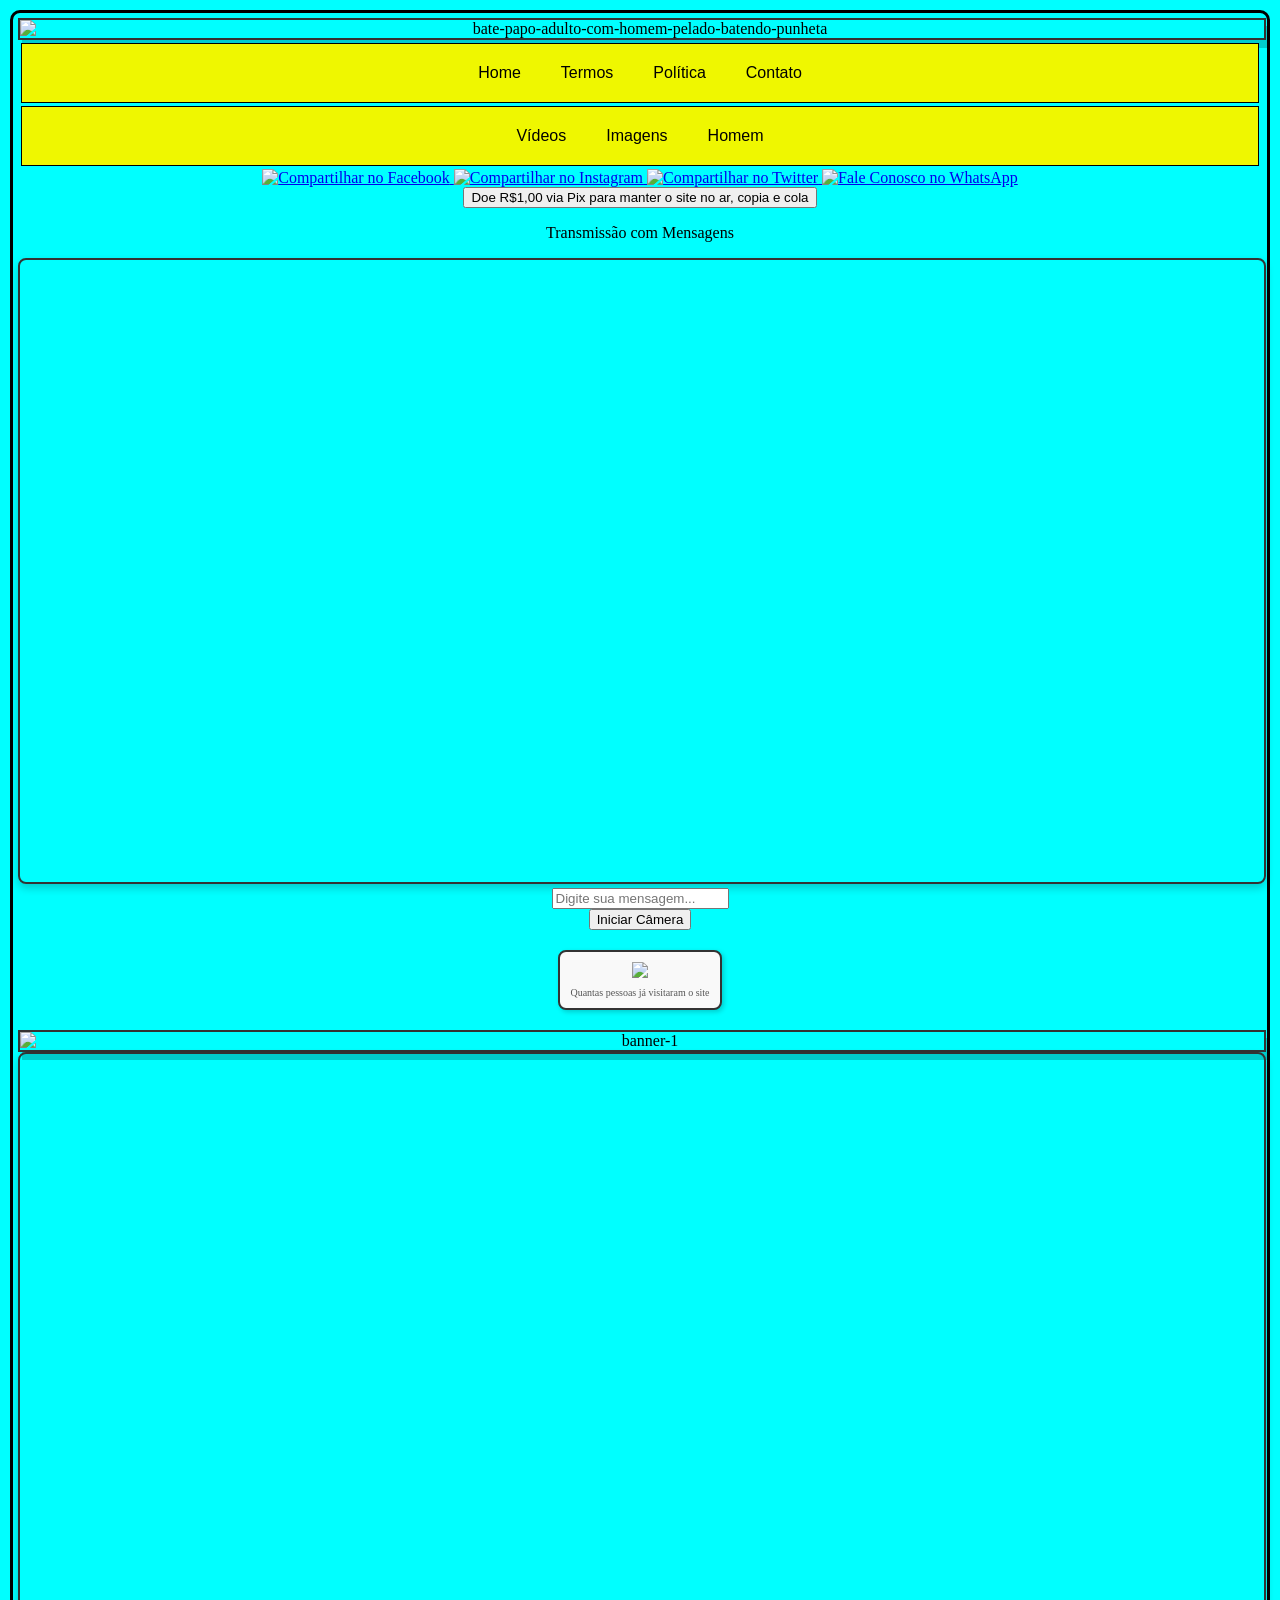
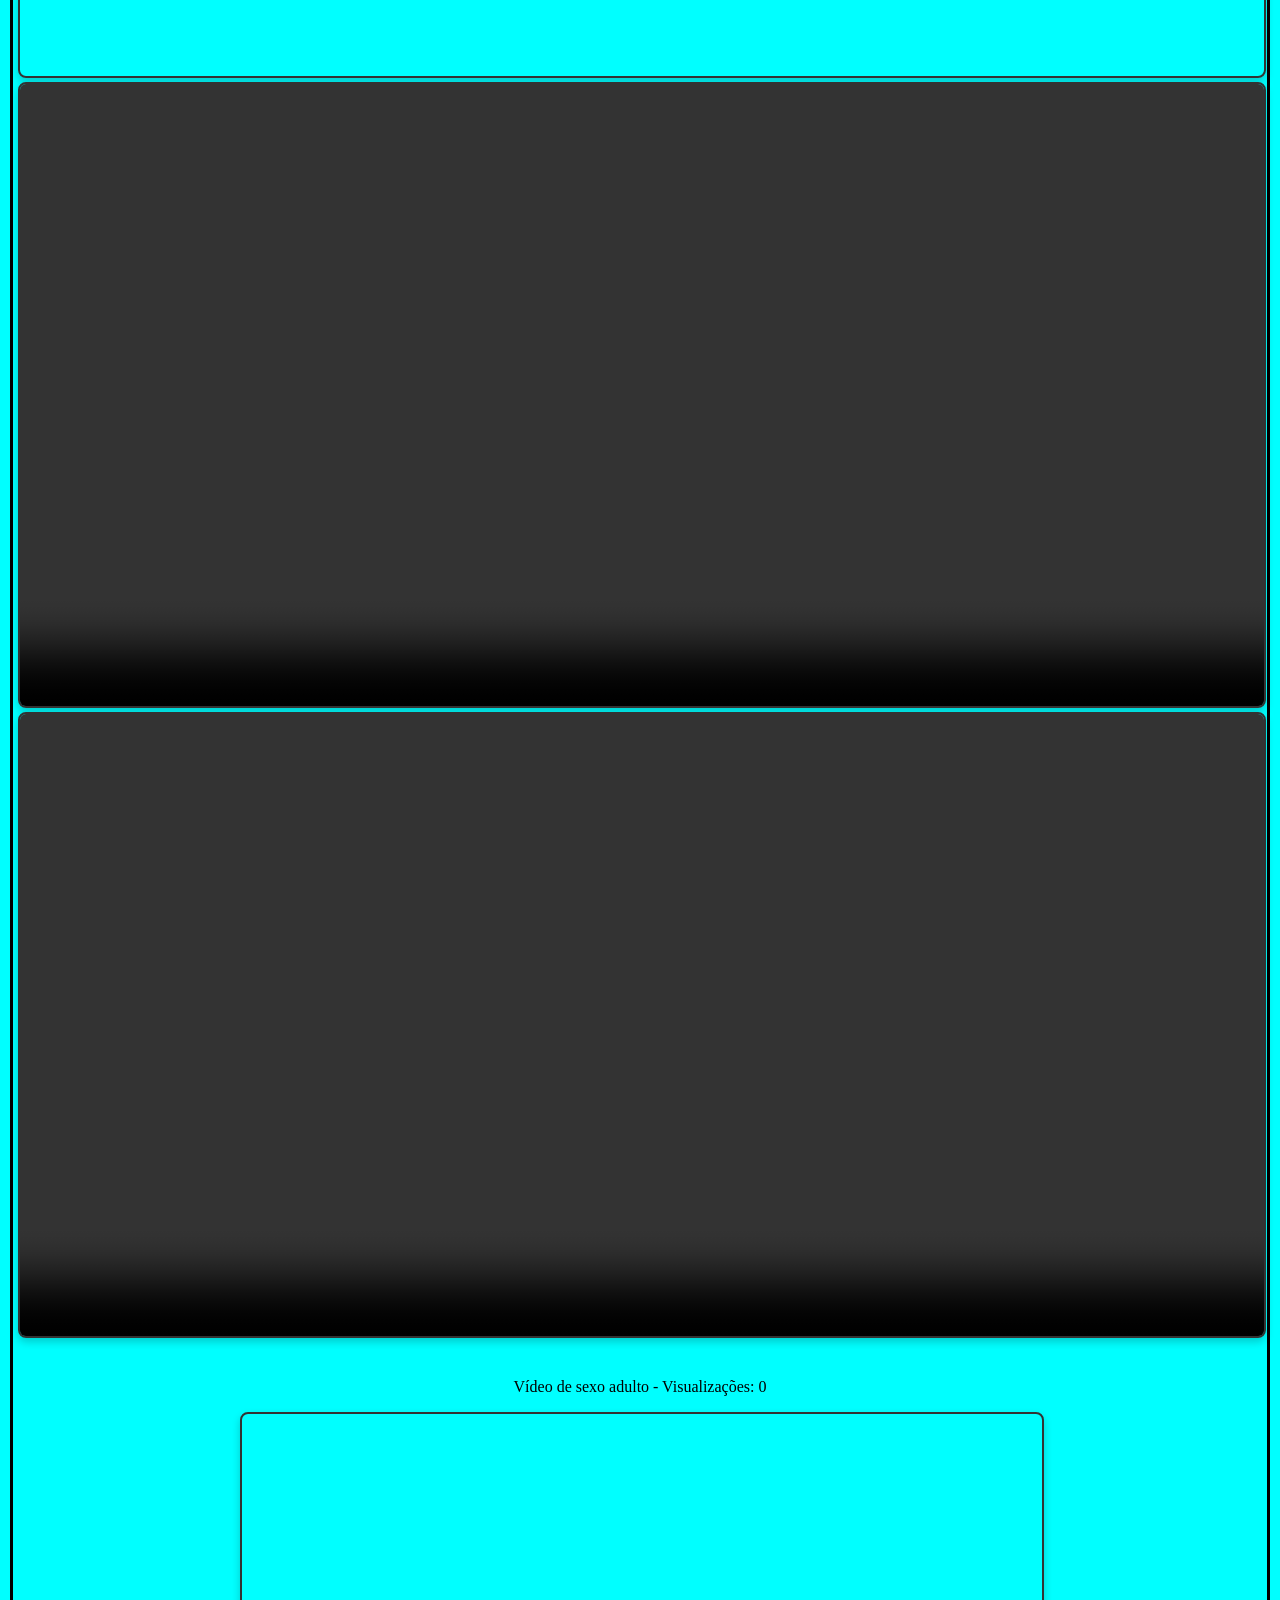
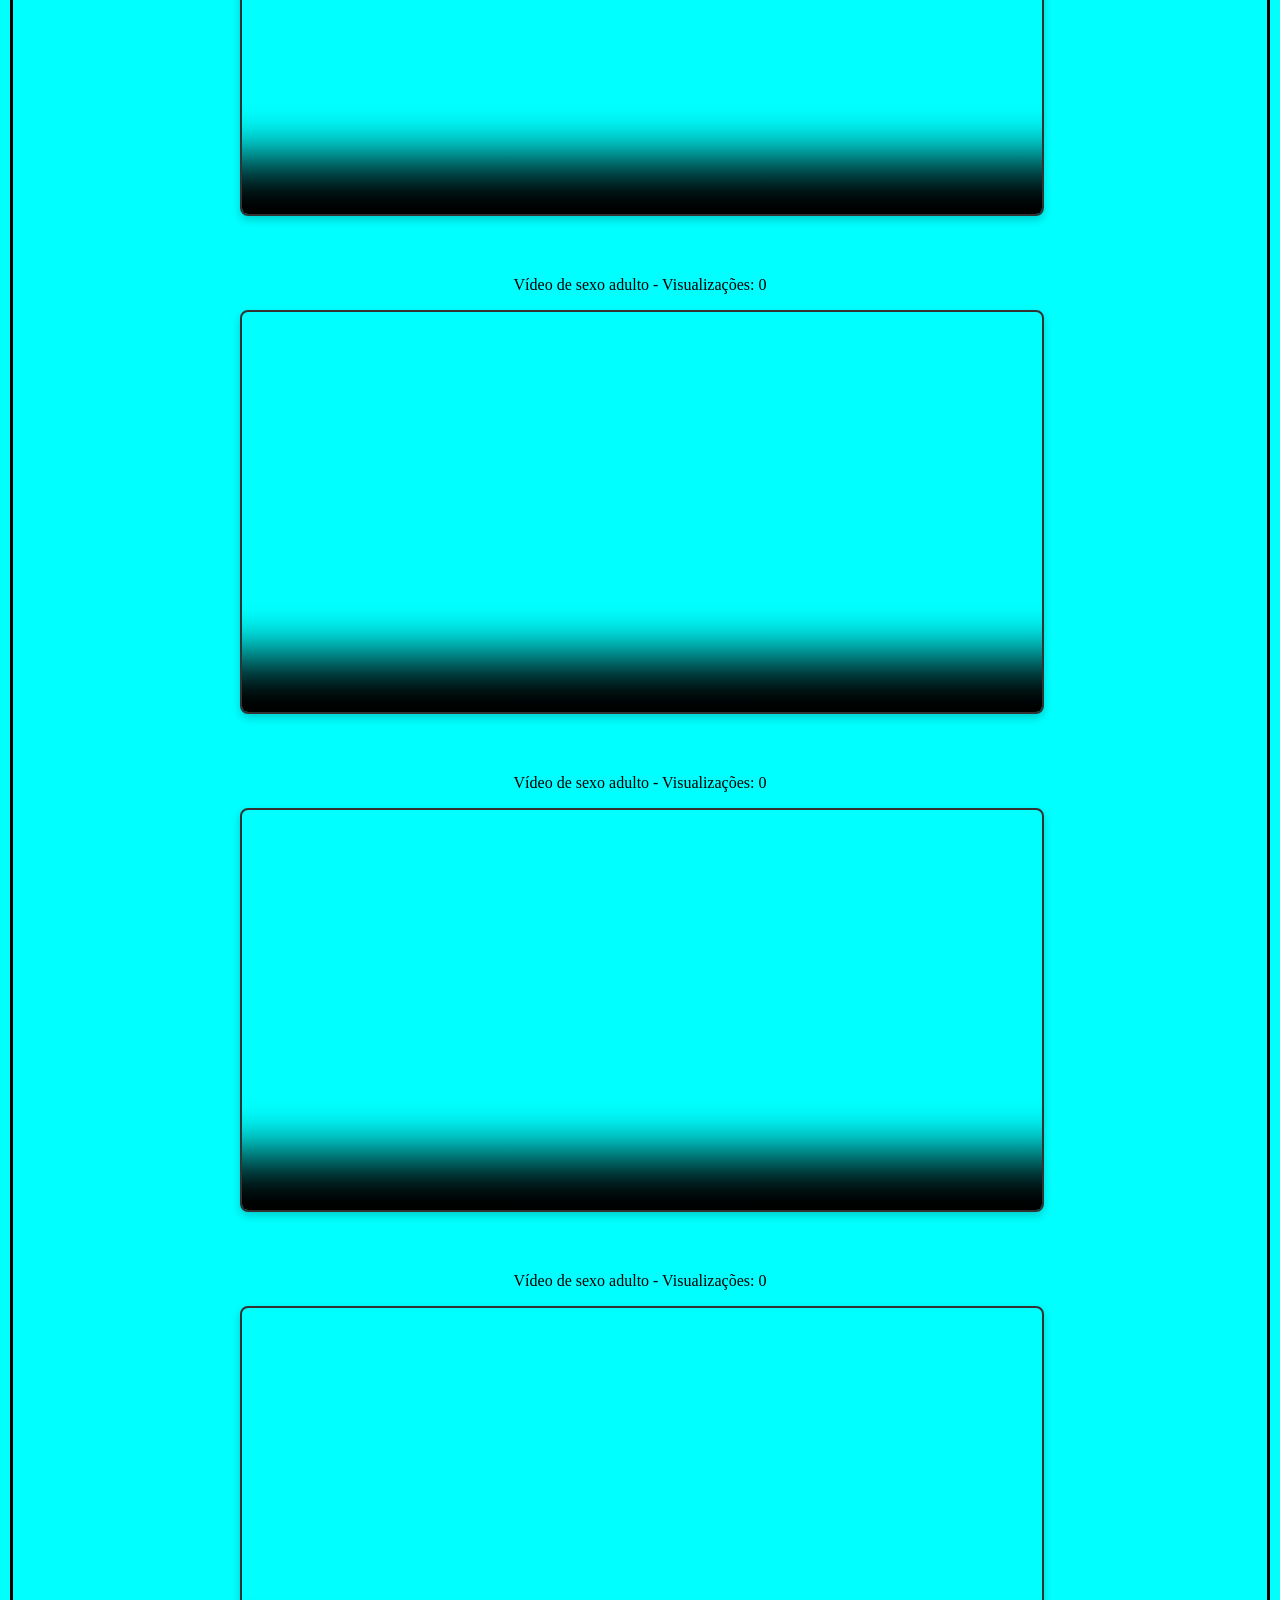
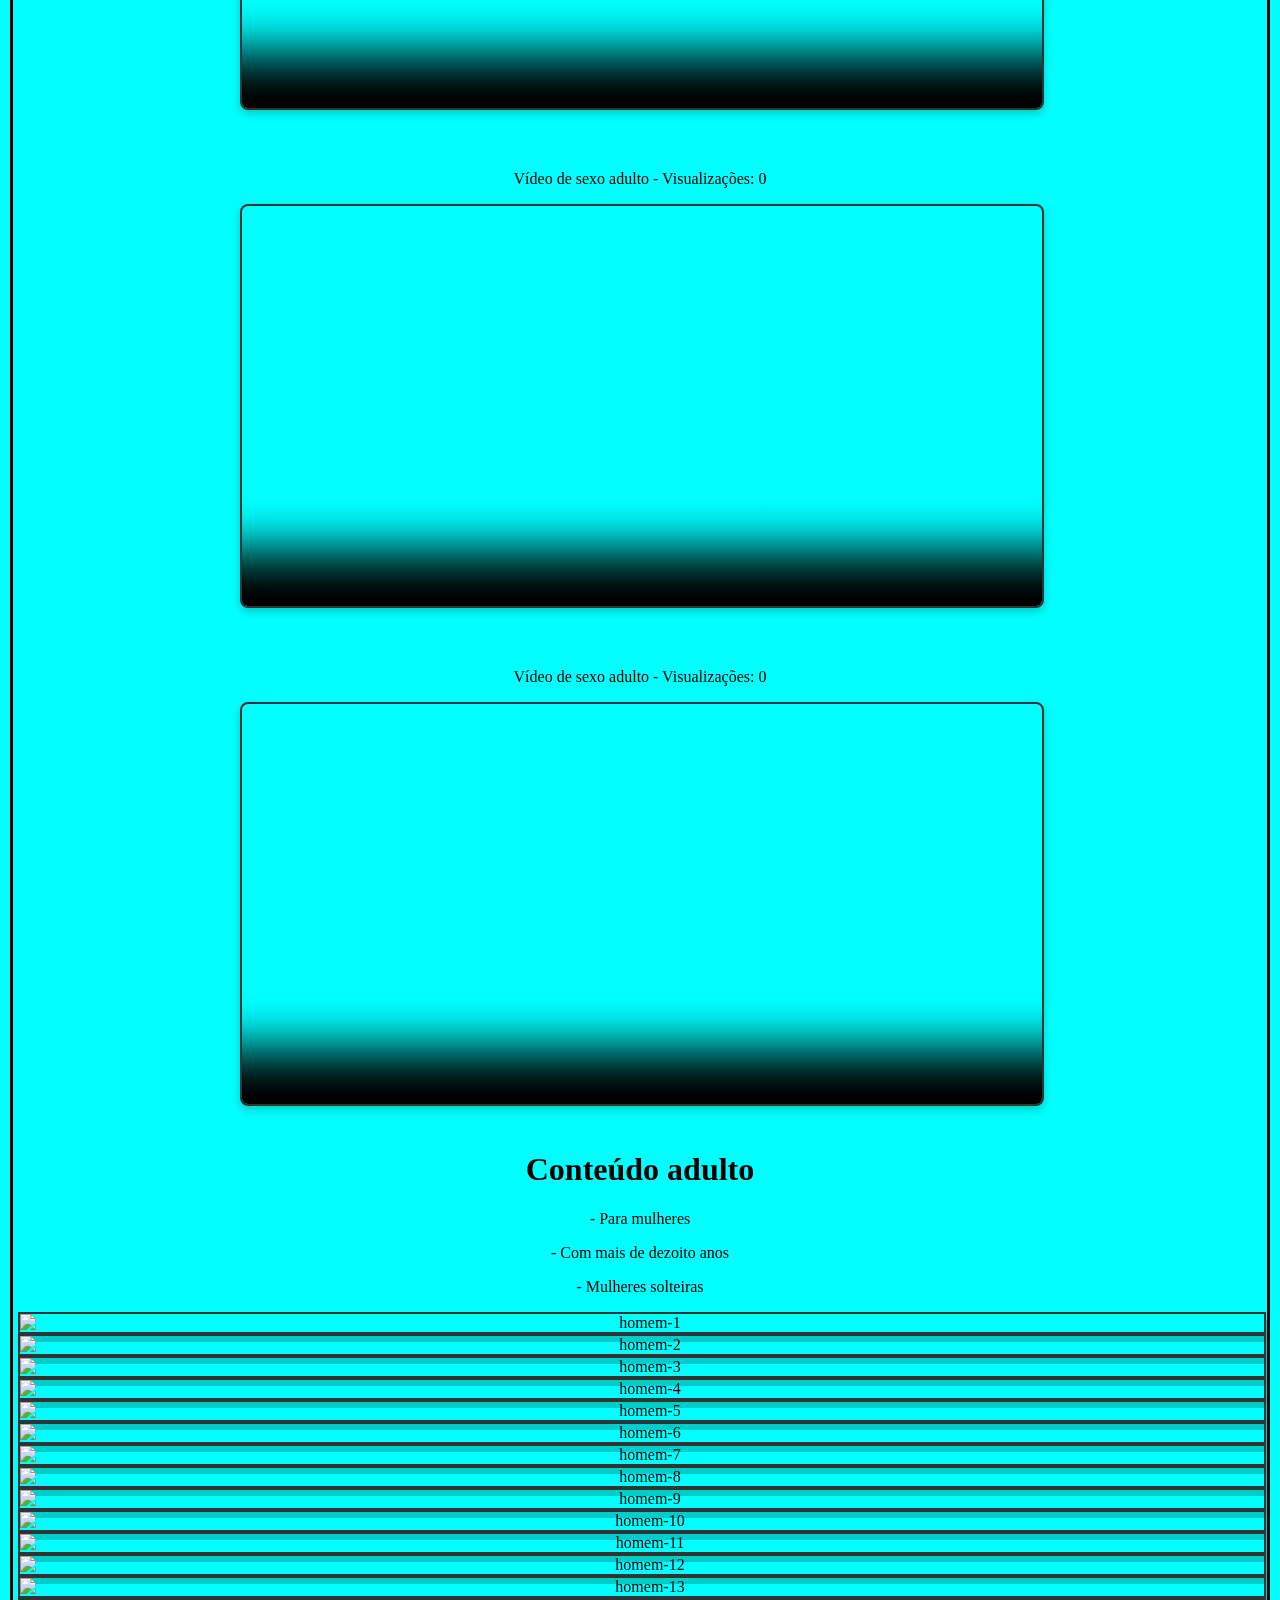
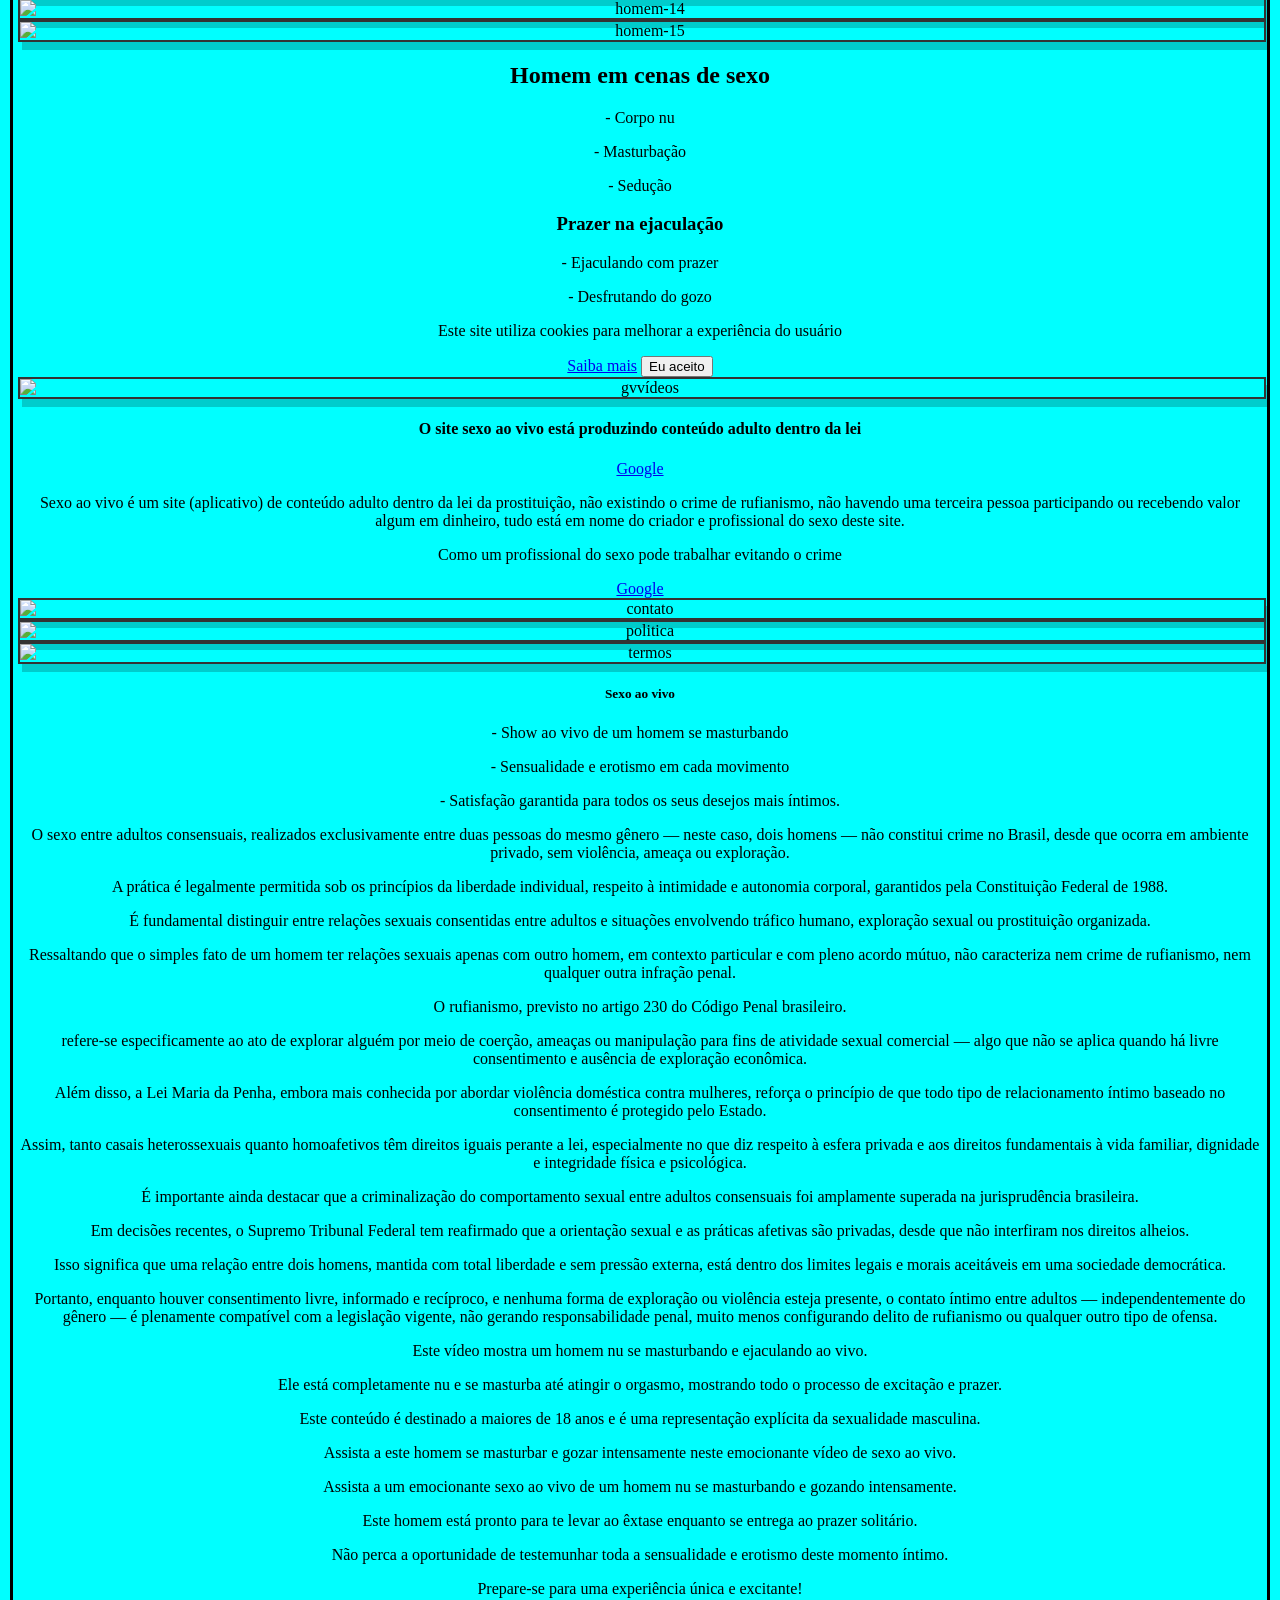
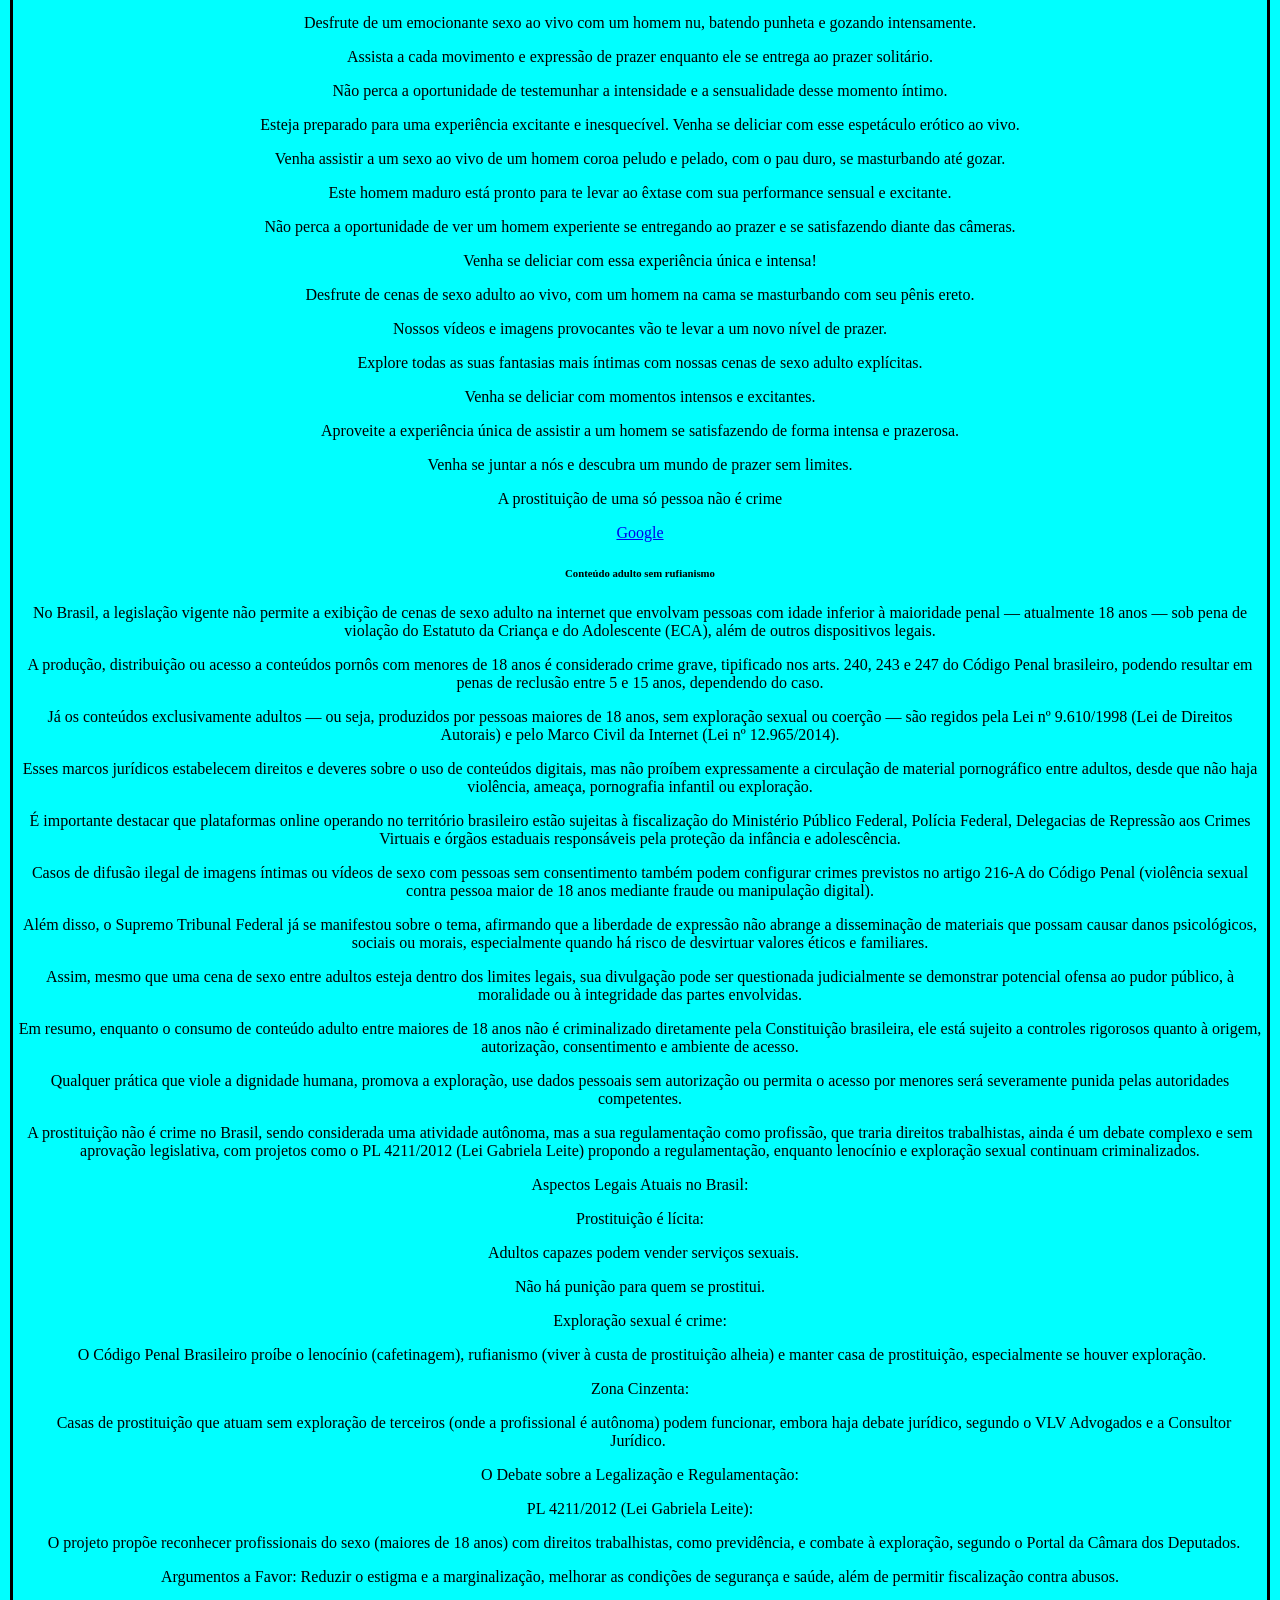
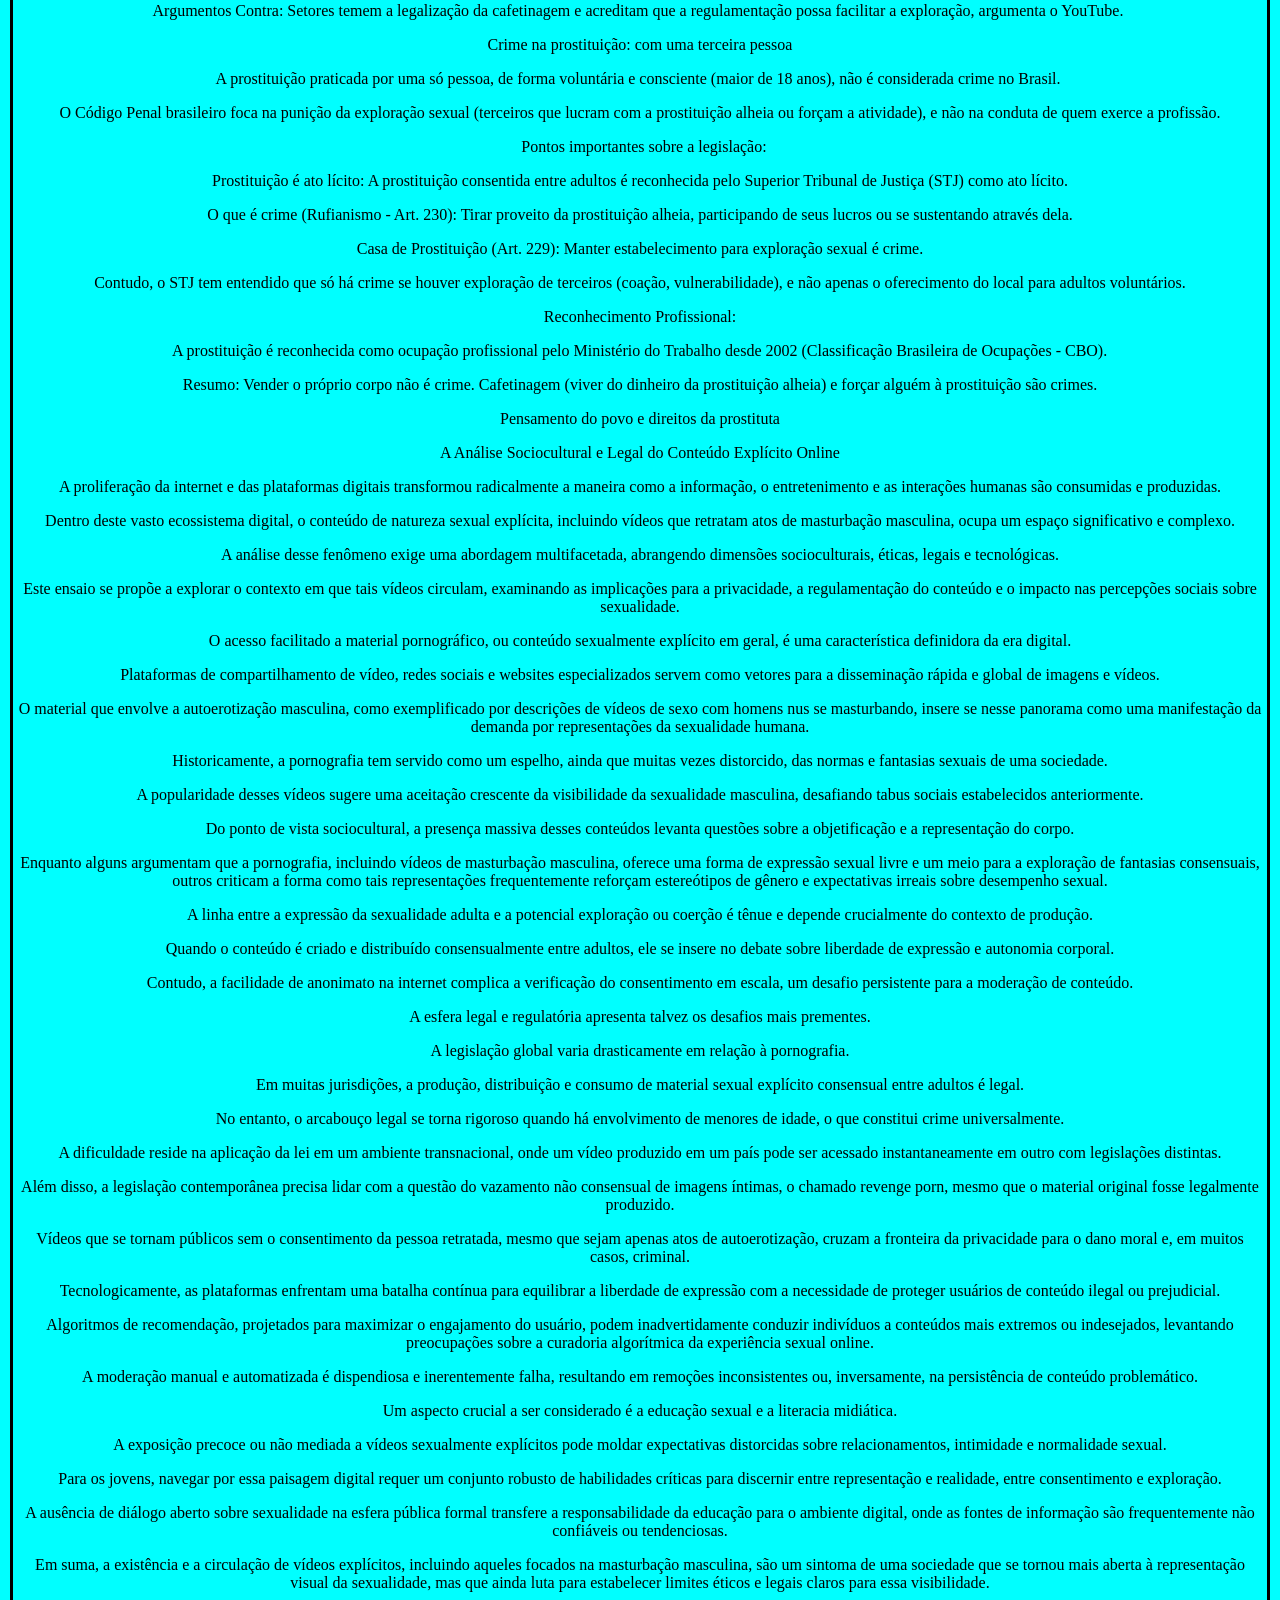
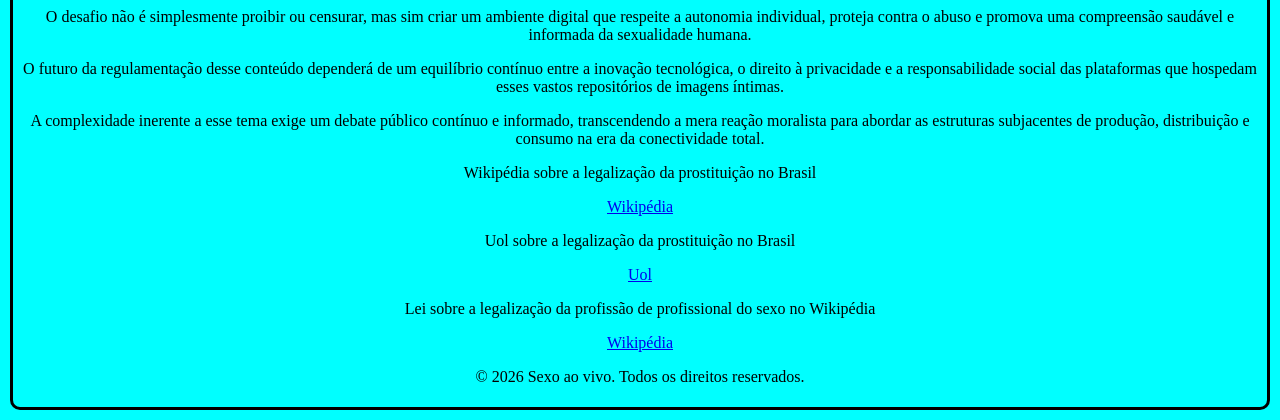
==== ao-vivo.html @ 74177ed1 "Update ao-vivo.html Colocação do vídeo 9" ====
<!DOCTYPE html>
<html lang="pt-BR">
<head>
    <meta charset="UTF-8">
    <meta name="viewport" content="width=device-width, initial-scale=1.0">
    <title>Bate papo adulto com homem pelado batendo punheta</title>
    <meta name="description" content="Bate papo, bate papo adulto, bate papo adulto com homem, bate papo adulto com homem pelado, bate papo adulto com homem batendo punheta.">

    
    
    <link rel="stylesheet" href="style.css"> 
    <script src="script.js" defer></script>
        
        
    
    <link rel="manifest" href="/manifest.json">
<meta name="theme-color" content="#F5B027"> <!-- Cor da barra de tarefas -->

      <!-- Meta tags para iOS (Safari) -->
    <meta name="apple-mobile-web-app-capable" content="yes">
    <meta name="apple-mobile-web-app-status-bar-style" content="black">
    <meta name="apple-mobile-web-app-title" content="MeuApp">
    <link rel="apple-touch-icon" href="pasta/videos/gvvídeos-2.ico">

    <!-- Meta tag para Smart App Banner no iOS (opcional, para apps nativos) -->
    <meta name="apple-itunes-app" content="app-id=myAppStoreID">
    
    

     <meta name="google-site-verification" content="m5PbWbGAQ8kJzJz-nOlaFuLjg4-eoYWNP7OLIvL5nuo"/>     


  <link rel="icon" href="/pasta/videos/gvvídeos-2.ico" type="image/ico"> 
    
</head>



<body>
    

<div class="banner">
    <img src="pasta/videos/bate-papo-adulto-com-homem-pelado-batendo-punheta.jpg" alt="bate-papo-adulto-com-homem-pelado-batendo-punheta" title="Bate papo adulto com homem pelado batendo punheta">
   </div>



 


<nav class="navbar">
    <ul>
        <li><a href="index.html">Home</a></li>
        <li><a href="termos.html">Termos</a></li>
        <li><a href="politica.html">Política</a></li>
        <li><a href="contato.html">Contato</a></li>
  </ul>
</nav>

    

    <nav class="navbar">
    <ul>
        <li><a href="videos.html">Vídeos</a></li>
        <li><a href="imagens.html">Imagens</a></li>
        <li><a href="homem.html">Homem</a></li>
        </ul>
    </nav>


<div>
    <a href="https://www.facebook.com/share/1AKLpkTkf7/" target="_blank">
        <img src="pasta/videos/Facebook.jpg" alt="Compartilhar no Facebook" style="width:60px;height:50px;border:0;">
    </a>

    <!-- Instagram -->
    <a href="https://www.instagram.com/alvesgeraldovainernogueira" target="_blank">
        <img src="pasta/videos/Instagram.jpg" alt="Compartilhar no Instagram" style="width:60px;height:50px;border:0;">
    </a>

    <!-- Twitter -->
    <a href="https://x.com/@livesexogeraldo" target="_blank">
        <img src="pasta/videos/Twitter.jpg" alt="Compartilhar no Twitter" style="width:60px;height:50px;border:0;">
    </a>

    <!-- WhatsApp -->
    <a href="https://wa.me" target="_blank">
        <img src="pasta/videos/Whatsapp.jpg" alt="Fale Conosco no WhatsApp" style="width:60px;height:50px;border:0;">
    </a>

</div>



<button id="btnPix" onclick="copiarPix()">Doe R$1,00 via Pix para manter o site no ar, copia e cola</button>




    
    <p>Transmissão com Mensagens</p>
    
    <div class="container">
        <!-- Janela da Câmera -->
        <div id="videoContainer">
            <video id="webcam" autoplay playsinline></video>
        </div>
        
        <!-- Janela de Mensagens -->
        <div id="chatContainer">
            <div id="messages"></div>
            <input type="text" id="messageInput" placeholder="Digite sua mensagem...">
        </div>
    </div>

    <button id="startButton">Iniciar Câmera</button>





 


<div class="contador-wrapper">
  <div class="contador">
    <a title="contador de visitas" href="https://www.calendario.cnt.br/ferramentas/contador-de-dias-calculadora-prazo-entre-datas">
      <img src="https://contador-gratis.com/contadores-de-visitas/110226045333556.gif">
    </a>
    <a href="https://www.contador-gratis.com/" title="contador de visitas">Quantas pessoas já visitaram o site</a>
  </div>
</div>



<div class="banner">
    <img src="pasta/videos/Bate-papo-adulto-para-mulheres.jpg" alt="banner-1" title="banner">
   </div>



    <video autoplay muted loop poster="imagem-capa.jpg" width="100%">
    <source src="pasta/videos/video-9.mp4" type="video/mp4">
    Seu navegador não suporta vídeos incorporados.
    </video>



    

    <video autoplay loop muted playsinline controls preload="auto" width="100%">
    <source src="pasta/videos/video-8.mp4" type="video/mp4">
    Seu navegador não suporta vídeos.
    </video>
    
 

    <video autoplay loop muted playsinline controls preload="auto" width="100%">
    <source src="pasta/videos/video-7.mp4" type="video/mp4">
    Seu navegador não suporta vídeos.
    </video>
    



    

<div class="container-video">
    <p>Vídeo de sexo adulto - Visualizações: <span id="view-count">0</span></p>
    
    <!-- Tag <video> com id adicionado -->
    <video id="meuVideo" controls poster="imagem-poster.jpg" preload="metadata">
        <source src="pasta/videos/video-1.mp4" type="video/mp4">
        <source src="seu-video.webm" type="video/webm">
        Seu navegador não suporta a tag de vídeo.
    </video>
</div>




<div class="container-video">
    <p>Vídeo de sexo adulto - Visualizações: <span id="view-count">0</span></p>
    
    <!-- Tag <video> com id adicionado -->
    <video id="meuVideo" controls poster="imagem-poster.jpg" preload="metadata">
        <source src="pasta/videos/video-2.mp4" type="video/mp4">
        <source src="seu-video.webm" type="video/webm">
        Seu navegador não suporta a tag de vídeo.
    </video>
</div>




    <div class="container-video">
    <p>Vídeo de sexo adulto - Visualizações: <span id="view-count">0</span></p>
    
    <!-- Tag <video> com id adicionado -->
    <video id="meuVideo" controls poster="imagem-poster.jpg" preload="metadata">
        <source src="pasta/videos/video-3.mp4" type="video/mp4">
        <source src="seu-video.webm" type="video/webm">
        Seu navegador não suporta a tag de vídeo.
    </video>
</div>




<div class="container-video">
    <p>Vídeo de sexo adulto - Visualizações: <span id="view-count">0</span></p>
    
    <!-- Tag <video> com id adicionado -->
    <video id="meuVideo" controls poster="imagem-poster.jpg" preload="metadata">
        <source src="pasta/videos/video-4.mp4" type="video/mp4">
        <source src="seu-video.webm" type="video/webm">
        Seu navegador não suporta a tag de vídeo.
    </video>
</div>



 
 
 <div class="container-video">
    <p>Vídeo de sexo adulto - Visualizações: <span id="view-count">0</span></p>
    
    <!-- Tag <video> com id adicionado -->
    <video id="meuVideo" controls poster="imagem-poster.jpg" preload="metadata">
        <source src="pasta/videos/video-5.mp4" type="video/mp4">
        <source src="seu-video.webm" type="video/webm">
        Seu navegador não suporta a tag de vídeo.
    </video>
</div>

 
 
 <div class="container-video">
    <p>Vídeo de sexo adulto - Visualizações: <span id="view-count">0</span></p>
    
    <!-- Tag <video> com id adicionado -->
    <video id="meuVideo" controls poster="imagem-poster.jpg" preload="metadata">
        <source src="pasta/videos/video-6.mp4" type="video/mp4">
        <source src="seu-video.webm" type="video/webm">
        Seu navegador não suporta a tag de vídeo.
    </video>
</div>


   
    
    <div>
 <h1>Conteúdo adulto</h1>
<p>- Para mulheres</p>
<p>- Com mais de dezoito anos</p>
<p>- Mulheres solteiras</p>





<div class="banner">
    <img src="pasta/videos/homem-1.jpg" alt="homem-1" title="homem">
   </div>



    <div class="banner">
    <img src="pasta/videos/homem-2.jpg" alt="homem-2" title="homem">
   </div>


 <div class="banner">
    <img src="pasta/videos/homem-3.jpg" alt="homem-3" title="homem">
   </div>



 <div class="banner">
    <img src="pasta/videos/homem-4.jpg" alt="homem-4" title="homem">
   </div>



 <div class="banner">
    <img src="pasta/videos/homem-5.jpg" alt="homem-5" title="homem">
   </div>



 <div class="banner">
    <img src="pasta/videos/homem-6.jpg" alt="homem-6" title="homem">
   </div>



 <div class="banner">
    <img src="pasta/videos/homem-7.jpg" alt="homem-7" title="homem">
   </div>



 <div class="banner">
    <img src="pasta/videos/homem-8.jpg" alt="homem-8" title="homem">
   </div>



 <div class="banner">
    <img src="pasta/videos/homem-9.jpg" alt="homem-9" title="homem">
   </div>



 <div class="banner">
    <img src="pasta/videos/homem-10.jpg" alt="homem-10" title="homem">
   </div>



 <div class="banner">
    <img src="pasta/videos/homem-11.jpg" alt="homem-11" title="homem">
   </div>



 <div class="banner">
    <img src="pasta/videos/homem-12.jpg" alt="homem-12" title="homem">
   </div>



 <div class="banner">
    <img src="pasta/videos/homem-13.jpg" alt="homem-13" title="homem">
   </div>



 <div class="banner">
    <img src="pasta/videos/homem-14.jpg" alt="homem-14" title="homem">
   </div>



 <div class="banner">
    <img src="pasta/videos/homem-15.jpg" alt="homem-15" title="homem">
   </div>





        
 
<h2>Homem em cenas de sexo</h2>
<p>- Corpo nu</p>
<p>- Masturbação</p>
<p>- Sedução</p>



<h3>Prazer na ejaculação</h3>
<p>- Ejaculando com prazer</p>
<p>- Desfrutando do gozo</p>



<div id="cookie-banner" class="cookie-banner">
    <p>Este site utiliza cookies para melhorar a experiência do usuário</p><a href="politica-de-privacidade.html">Saiba mais</a>
    
    <button id="accept-cookies">Eu aceito</button>
</div>



<div class="banner">
    <img src="pasta/videos/gvvídeos.jpg" alt="gvvídeos" title="gvvídeos">
   </div>

   
    <h4>O site sexo ao vivo está produzindo conteúdo adulto dentro da lei</h4>
   <a href="https://tinyurl.com/4kpzr9rn">Google</a>
        <p>Sexo ao vivo é um site (aplicativo) de conteúdo adulto dentro da lei da prostituição, não existindo o crime de rufianismo, não havendo uma terceira pessoa participando ou recebendo valor algum em dinheiro, tudo está em nome do criador e profissional do sexo deste site.</p>
    
      
    
    
    <p>Como um profissional do sexo pode trabalhar evitando o crime</p>
    <a href="https://tinyurl.com/4rt39srr">Google</a>
      
      
      
      
      
    
   
    
    
    <a href="https://sexoaovivo.website/contato.html"></a>
    <div class="banner">
        <img src="pasta/videos/Contato-1.jpg" alt="contato" title="contato">
    </div>


<a href="http://sexoaovivo.website/politica.html"></a>
    <div class="banner">
        <img src="pasta/videos/Politica-1.jpg" alt="politica" title="politica">
    </div>


<a href="http://sexoaovivo.website/termos.html"></a>
    <div class="banner">
        <img src="pasta/videos/Termos-1.jpg" alt="termos" title="termos">
    </div>




<h5>Sexo ao vivo</h5>
<p>- Show ao vivo de um homem se masturbando</p>
<p>- Sensualidade e erotismo em cada movimento</p>
<p>- Satisfação garantida para todos os seus desejos mais íntimos.</p>

    


     <p>O sexo entre adultos consensuais, realizados exclusivamente entre duas pessoas do mesmo gênero — neste caso, dois homens — não constitui crime no Brasil, desde que ocorra em ambiente privado, sem violência, ameaça ou exploração.</p> 
<p>A prática é legalmente permitida sob os princípios da liberdade individual, respeito à intimidade e autonomia corporal, garantidos pela Constituição Federal de 1988.</p>

     <p>É fundamental distinguir entre relações sexuais consentidas entre adultos e situações envolvendo tráfico humano, exploração sexual ou prostituição organizada.</p>
 <p>Ressaltando que o simples fato de um homem ter relações sexuais apenas com outro homem, em contexto particular e com pleno acordo mútuo, não caracteriza nem crime de rufianismo, nem qualquer outra infração penal.</p>
     <p>O rufianismo, previsto no artigo 230 do Código Penal brasileiro.</p>
     <p>refere-se especificamente ao ato de explorar alguém por meio de coerção, ameaças ou manipulação para fins de atividade sexual comercial — algo que não se aplica quando há livre consentimento e ausência de exploração econômica.</p>

     <p>Além disso, a Lei Maria da Penha, embora mais conhecida por abordar violência doméstica contra mulheres, reforça o princípio de que todo tipo de relacionamento íntimo baseado no consentimento é protegido pelo Estado.</p>      
     <p>Assim, tanto casais heterossexuais quanto homoafetivos têm direitos iguais perante a lei, especialmente no que diz respeito à esfera privada e aos direitos fundamentais à vida familiar, dignidade e integridade física e psicológica.</p>

     <p>É importante ainda destacar que a criminalização do comportamento sexual entre adultos consensuais foi amplamente superada na jurisprudência brasileira.</p> 
     <p>Em decisões recentes, o Supremo Tribunal Federal tem reafirmado que a orientação sexual e as práticas afetivas são privadas, desde que não interfiram nos direitos alheios.</p>
<p>Isso significa que uma relação entre dois homens, mantida com total liberdade e sem pressão externa, está dentro dos limites legais e morais aceitáveis em uma sociedade democrática.</p>

    <p>Portanto, enquanto houver consentimento livre, informado e recíproco, e nenhuma forma de exploração ou violência esteja presente, o contato íntimo entre adultos — independentemente do gênero — é plenamente compatível com a legislação vigente, não gerando responsabilidade penal, muito menos configurando delito de rufianismo ou qualquer outro tipo de ofensa.</p>
     
     <p>Este vídeo mostra um homem nu se masturbando e ejaculando ao vivo.</p> 
<p>Ele está completamente nu e se masturba até atingir o orgasmo, mostrando todo o processo de excitação e prazer.</p>
<p>Este conteúdo é destinado a maiores de 18 anos e é uma representação explícita da sexualidade masculina.</p>
<p>Assista a este homem se masturbar e gozar intensamente neste emocionante vídeo de sexo ao vivo.</p>
<p>Assista a um emocionante sexo ao vivo de um homem nu se masturbando e gozando intensamente.</p>
     <p>Este homem está pronto para te levar ao êxtase enquanto se entrega ao prazer solitário.</p> 
<p>Não perca a oportunidade de testemunhar toda a sensualidade e erotismo deste momento íntimo.</p>
<p>Prepare-se para uma experiência única e excitante!</p>
<p>Desfrute de um emocionante sexo ao vivo com um homem nu, batendo punheta e gozando intensamente.</p> 
<p>Assista a cada movimento e expressão de prazer enquanto ele se entrega ao prazer solitário.</p>
<p>Não perca a oportunidade de testemunhar a intensidade e a sensualidade desse momento íntimo.</p> 

     <p>Esteja preparado para uma experiência excitante e inesquecível. Venha se deliciar com esse espetáculo erótico ao vivo.</p>
    <p>Venha assistir a um sexo ao vivo de um homem coroa peludo e pelado, com o pau duro, se masturbando até gozar.</p>
<p>Este homem maduro está pronto para te levar ao êxtase com sua performance sensual e excitante.</p>
<p>Não perca a oportunidade de ver um homem experiente se entregando ao prazer e se satisfazendo diante das câmeras.</p>
<p>Venha se deliciar com essa experiência única e intensa!</p>
     
     <p>Desfrute de cenas de sexo adulto ao vivo, com um homem na cama se masturbando com seu pênis ereto.</p> 
<p>Nossos vídeos e imagens provocantes vão te levar a um novo nível de prazer.</p>
 <p>Explore todas as suas fantasias mais íntimas com nossas cenas de sexo adulto explícitas.</p> 
<p>Venha se deliciar com momentos intensos e excitantes.</p> 
<p>Aproveite a experiência única de assistir a um homem se satisfazendo de forma intensa e prazerosa.</p> 
<p>Venha se juntar a nós e descubra um mundo de prazer sem limites.</p>

    


<p>A prostituição de uma só pessoa não é crime</p>
<a href="https://www.google.com/search?q=A+legaliza%C3%A7%C3%A3o+da+prostitui%C3%A7%C3%A3o+no+Brasil">Google</a>



<h6>Conteúdo adulto sem rufianismo</h6>
    
    <p>No Brasil, a legislação vigente não permite a exibição de cenas de sexo adulto na internet que envolvam pessoas com idade inferior à maioridade penal — atualmente 18 anos — sob pena de violação do Estatuto da Criança e do Adolescente (ECA), além de outros dispositivos legais.</p> 
<p>A produção, distribuição ou acesso a conteúdos pornôs com menores de 18 anos é considerado crime grave, tipificado nos arts. 240, 243 e 247 do Código Penal brasileiro, podendo resultar em penas de reclusão entre 5 e 15 anos, dependendo do caso.</p>

<p>Já os conteúdos exclusivamente adultos — ou seja, produzidos por pessoas maiores de 18 anos, sem exploração sexual ou coerção — são regidos pela Lei nº 9.610/1998 (Lei de Direitos Autorais) e pelo Marco Civil da Internet (Lei nº 12.965/2014).</p> 
<p>Esses marcos jurídicos estabelecem direitos e deveres sobre o uso de conteúdos digitais, mas não proíbem expressamente a circulação de material pornográfico entre adultos, desde que não haja violência, ameaça, pornografia infantil ou exploração.</p>

<p>É importante destacar que plataformas online operando no território brasileiro estão sujeitas à fiscalização do Ministério Público Federal, Polícia Federal, Delegacias de Repressão aos Crimes Virtuais e órgãos estaduais responsáveis pela proteção da infância e adolescência.</p> 
<p>Casos de difusão ilegal de imagens íntimas ou vídeos de sexo com pessoas sem consentimento também podem configurar crimes previstos no artigo 216-A do Código Penal (violência sexual contra pessoa maior de 18 anos mediante fraude ou manipulação digital).</p>

<p>Além disso, o Supremo Tribunal Federal já se manifestou sobre o tema, afirmando que a liberdade de expressão não abrange a disseminação de materiais que possam causar danos psicológicos, sociais ou morais, especialmente quando há risco de desvirtuar valores éticos e familiares.</p> 
<p>Assim, mesmo que uma cena de sexo entre adultos esteja dentro dos limites legais, sua divulgação pode ser questionada judicialmente se demonstrar potencial ofensa ao pudor público, à moralidade ou à integridade das partes envolvidas.</p>

<p>Em resumo, enquanto o consumo de conteúdo adulto entre maiores de 18 anos não é criminalizado diretamente pela Constituição brasileira, ele está sujeito a controles rigorosos quanto à origem, autorização, consentimento e ambiente de acesso.</p> 
<p>Qualquer prática que viole a dignidade humana, promova a exploração, use dados pessoais sem autorização ou permita o acesso por menores será severamente punida pelas autoridades competentes.  </p>
    
    
    
    
    <p>A prostituição não é crime no Brasil, sendo considerada uma atividade autônoma, mas a sua regulamentação como profissão, que traria direitos trabalhistas, ainda é um debate complexo e sem aprovação legislativa, com projetos como o PL 4211/2012 (Lei Gabriela Leite) propondo a regulamentação, enquanto lenocínio e exploração sexual continuam criminalizados.</p>

     <p>Aspectos Legais Atuais no Brasil:</p>

     <p>Prostituição é lícita:</p> 
     Adultos capazes podem vender serviços sexuais.</p> 
     <p>Não há punição para quem se prostitui.</p>

     <p>Exploração sexual é crime:</p>
 O Código Penal Brasileiro proíbe o lenocínio (cafetinagem), rufianismo (viver à custa de prostituição alheia) e manter casa de prostituição, especialmente se houver exploração.</p>

     <p>Zona Cinzenta:</p> 
Casas de prostituição que atuam sem exploração de terceiros (onde a profissional é autônoma) podem funcionar, embora haja debate jurídico, segundo o VLV Advogados e a Consultor Jurídico. 

<p>O Debate sobre a Legalização e Regulamentação:</p>

<p>PL 4211/2012 (Lei Gabriela Leite):</p> 
O projeto propõe reconhecer profissionais do sexo (maiores de 18 anos) com direitos trabalhistas, como previdência, e combate à exploração, segundo o Portal da Câmara dos Deputados.

     <p>Argumentos a Favor: Reduzir o estigma e a marginalização, melhorar as condições de segurança e saúde, além de permitir fiscalização contra abusos.</p>

     Argumentos Contra: Setores temem a legalização da cafetinagem e acreditam que a regulamentação possa facilitar a exploração, argumenta o YouTube. 


<p>Crime na prostituição: com uma terceira pessoa</p>

     A prostituição praticada por uma só pessoa, de forma voluntária e consciente (maior de 18 anos), não é considerada crime no Brasil. 

     <p>O Código Penal brasileiro foca na punição da exploração sexual (terceiros que lucram com a prostituição alheia ou forçam a atividade), e não na conduta de quem exerce a profissão.</p> 

     Pontos importantes sobre a legislação:

     <p>Prostituição é ato lícito: A prostituição consentida entre adultos é reconhecida pelo Superior Tribunal de Justiça (STJ) como ato lícito.</p>

     O que é crime (Rufianismo - Art. 230): Tirar proveito da prostituição alheia, participando de seus lucros ou se sustentando através dela.

     <p>Casa de Prostituição (Art. 229): Manter estabelecimento para exploração sexual é crime.</p> 
     <p>Contudo, o STJ tem entendido que só há crime se houver exploração de terceiros (coação, vulnerabilidade), e não apenas o oferecimento do local para adultos voluntários.</p>

     <p>Reconhecimento Profissional:</p> A prostituição é reconhecida como ocupação profissional pelo Ministério do Trabalho desde 2002 (Classificação Brasileira de Ocupações - CBO). 

     <p>Resumo: Vender o próprio corpo não é crime. Cafetinagem (viver do dinheiro da prostituição alheia) e forçar alguém à prostituição são crimes.</p>

Pensamento do povo e direitos da prostituta

     <p>A Análise Sociocultural e Legal do Conteúdo Explícito Online</p>
     A proliferação da internet e das plataformas digitais transformou radicalmente a maneira como a informação, o entretenimento e as interações humanas são consumidas e produzidas. 
     <p>Dentro deste vasto ecossistema digital, o conteúdo de natureza sexual explícita, incluindo vídeos que retratam atos de masturbação masculina, ocupa um espaço significativo e complexo.</p> 
     A análise desse fenômeno exige uma abordagem multifacetada, abrangendo dimensões socioculturais, éticas, legais e tecnológicas. 
<p>Este ensaio se propõe a explorar o contexto em que tais vídeos circulam, examinando as implicações para a privacidade, a regulamentação do conteúdo e o impacto nas percepções sociais sobre sexualidade.</p>
     <p>O acesso facilitado a material pornográfico, ou conteúdo sexualmente explícito em geral, é uma característica definidora da era digital.</p> 
     Plataformas de compartilhamento de vídeo, redes sociais e websites especializados servem como vetores para a disseminação rápida e global de imagens e vídeos. 
     <p>O material que envolve a autoerotização masculina, como exemplificado por descrições de vídeos de sexo com homens nus se masturbando, insere se nesse panorama como uma manifestação da demanda por representações da sexualidade humana.</p> 
     Historicamente, a pornografia tem servido como um espelho, ainda que muitas vezes distorcido, das normas e fantasias sexuais de uma sociedade. 
     <p>A popularidade desses vídeos sugere uma aceitação crescente da visibilidade da sexualidade masculina, desafiando tabus sociais estabelecidos anteriormente.</p>
<p>Do ponto de vista sociocultural, a presença massiva desses conteúdos levanta questões sobre a objetificação e a representação do corpo.</p> 
     Enquanto alguns argumentam que a pornografia, incluindo vídeos de masturbação masculina, oferece uma forma de expressão sexual livre e um meio para a exploração de fantasias consensuais, outros criticam a forma como tais representações frequentemente reforçam estereótipos de gênero e expectativas irreais sobre desempenho sexual. 
     <p>A linha entre a expressão da sexualidade adulta e a potencial exploração ou coerção é tênue e depende crucialmente do contexto de produção.</p> 
     Quando o conteúdo é criado e distribuído consensualmente entre adultos, ele se insere no debate sobre liberdade de expressão e autonomia corporal. 
     <p>Contudo, a facilidade de anonimato na internet complica a verificação do consentimento em escala, um desafio persistente para a moderação de conteúdo.</p>
     A esfera legal e regulatória apresenta talvez os desafios mais prementes. 
     <p>A legislação global varia drasticamente em relação à pornografia.</p> 
     Em muitas jurisdições, a produção, distribuição e consumo de material sexual explícito consensual entre adultos é legal. 
     <p>No entanto, o arcabouço legal se torna rigoroso quando há envolvimento de menores de idade, o que constitui crime universalmente.</p> 
     <p>A dificuldade reside na aplicação da lei em um ambiente transnacional, onde um vídeo produzido em um país pode ser acessado instantaneamente em outro com legislações distintas.</p> 
     Além disso, a legislação contemporânea precisa lidar com a questão do vazamento não consensual de imagens íntimas, o chamado revenge porn, mesmo que o material original fosse legalmente produzido. 
     <p>Vídeos que se tornam públicos sem o consentimento da pessoa retratada, mesmo que sejam apenas atos de autoerotização, cruzam a fronteira da privacidade para o dano moral e, em muitos casos, criminal.</p>
     Tecnologicamente, as plataformas enfrentam uma batalha contínua para equilibrar a liberdade de expressão com a necessidade de proteger usuários de conteúdo ilegal ou prejudicial. 
     <p>Algoritmos de recomendação, projetados para maximizar o engajamento do usuário, podem inadvertidamente conduzir indivíduos a conteúdos mais extremos ou indesejados, levantando preocupações sobre a curadoria algorítmica da experiência sexual online.</p> 
     A moderação manual e automatizada é dispendiosa e inerentemente falha, resultando em remoções inconsistentes ou, inversamente, na persistência de conteúdo problemático.</p>
Um aspecto crucial a ser considerado é a educação sexual e a literacia midiática. 
     <p>A exposição precoce ou não mediada a vídeos sexualmente explícitos pode moldar expectativas distorcidas sobre relacionamentos, intimidade e normalidade sexual.</p> 
     Para os jovens, navegar por essa paisagem digital requer um conjunto robusto de habilidades críticas para discernir entre representação e realidade, entre consentimento e exploração. 
     <p>A ausência de diálogo aberto sobre sexualidade na esfera pública formal transfere a responsabilidade da educação para o ambiente digital, onde as fontes de informação são frequentemente não confiáveis ou tendenciosas.</p>
     Em suma, a existência e a circulação de vídeos explícitos, incluindo aqueles focados na masturbação masculina, são um sintoma de uma sociedade que se tornou mais aberta à representação visual da sexualidade, mas que ainda luta para estabelecer limites éticos e legais claros para essa visibilidade. 
     <p>O desafio não é simplesmente proibir ou censurar, mas sim criar um ambiente digital que respeite a autonomia individual, proteja contra o abuso e promova uma compreensão saudável e informada da sexualidade humana.</p> 
     O futuro da regulamentação desse conteúdo dependerá de um equilíbrio contínuo entre a inovação tecnológica, o direito à privacidade e a responsabilidade social das plataformas que hospedam esses vastos repositórios de imagens íntimas. 
     <p>A complexidade inerente a esse tema exige um debate público contínuo e informado, transcendendo a mera reação moralista para abordar as estruturas subjacentes de produção, distribuição e consumo na era da conectividade total.
</p>

   <p>Wikipédia sobre a legalização da prostituição no Brasil</p>
   <a href="https://www.google.com">Wikipédia</a>



  <p>Uol sobre a legalização da prostituição no Brasil</p>
  <a href="https://www.google.com/search?q=Uol+sobre+a+legaliza%C3%A7%C3%A3o+da+prostitui%C3%A7%C3%A3o+no+Brasil">Uol</a>
   
  
  <p>Lei sobre a legalização da profissão de profissional do sexo no Wikipédia</p>
  <a href="https://tinyurl.com/4z6n74wy">Wikipédia</a>

    
       <footer>
    <p>&copy; 2026 Sexo ao vivo. Todos os direitos reservados.</p>
       </footer>

   
   <script>
  if ('serviceWorker' in navigator) {
    navigator.serviceWorker.register('/sw.js')
      .then(() => console.log('Service Worker registrado!'));  }
   </script>
   

   

</body>

</html>
---- style.css ----
body {
    
    
    background-color: #00FFFF;


    /* 2. Borda (espessura, estilo, cor) */
    border: 3px solid black;

    /* 3. Padding (opcional: espaço interno entre conteúdo e borda) */
    padding: 5px;

    /* 4. Margem (espaço externo ao redor do elemento) */
    margin: 10px;

    /* Opcional: Arredondar os cantos */
    border-radius: 10px; 
    align-items: center;
    text-align: center;   }


     
    
  
    
 

    .navbar {
    background-color: #EFF700; 
    border: 1px solid #000;  
    padding: 10px; 
    margin: 3px;  }


    .navbar ul {
    list-style-type: none; 
    margin: 0;
    padding: 0;
    display: flex;         
    justify-content: center; 
    gap: 10px;   }


    .navbar a {
    text-decoration: none; 
    color: black;          
    font-family: Arial, sans-serif;
    padding: 10px 15px;    
    display: block; }


    .navbar a:hover {
    background-color: #0073F7;
    border-radius: 5px;  }
    
    
   
    
   
        
    


    
       
        
.container-video {
            max-width: 800px;
            margin: 0 auto;
            padding: 20px;   }

        video {
            width: 100%;
            height: auto;
            border: 2px solid #333;
            border-radius: 8px;
            box-shadow: 0 4px 8px   rgba(0,0,0,0.2);   }
    
   


    

               

 
 

     
h1 {  tamanho da fonte : 2,0 em ;
     cor : #e60e22; }
     
h2 {  tamanho da fonte : 1,8 em ;
     cor : #27ae60; }
     
h3 {  tamanho da fonte : 1,6 em ;
     cor : #e67e22; } 
  
h4 {  tamanho da fonte : 1,2 em ;
     cor : #27ae60; }
     
h5 {  tamanho da fonte : 1,1 em ;
     cor : #e67e22; }
  
h6 {  tamanho da fonte : 1,0 em ;
     cor : #27ae60; }

    
    
      
        
    
       
      



  .contador-wrapper {
    display: flex;
    justify-content: center; 
    margin: 20px 0;  }

  
  .contador {
    border: 2px solid #333; 
    border-radius: 8px; 
    padding: 10px; 
    background-color: #f9f9f9; 
    display: inline-flex;
    flex-direction: column; 
    align-items: center; 
    box-shadow: 2px 2px 5px   rgba(0,0,0,0.2);  }

  
  .contador img {
    max-width: 100%;
    height: auto;
    margin-bottom: 5px;  }

  
  .contador a:last-child {
    font-family: brush script;
    font-size: 10px;
    color: #555;
    text-decoration: none;   }
    
    
    


    
    
    
    
    
    


 .formulario {
    display: flex;
    justify-content: center; 
    margin: 20px 0;  }

  
  .formulario {
    border: 2px solid #333; 
    border-radius: 8px; 
    padding: 10px; 
    background-color: #F59F27; 
    display: inline-flex;
    flex-direction: column; 
    align-items: center; 
    box-shadow: 2px 2px 5px   rgba(0,0,0,0.2);  }

  
  .formulario img {
    max-width: 100%;
    height: auto;
    margin-bottom: 5px;  }

  
  .formulario a:last-child {
    font-family: brush script;
    font-size: 10px;
    color: #555;
    text-decoration: none;   }
    
    
    
  
  





    
  
  
  .intimacao {
    display: flex;
    justify-content: center; 
    margin: 20px 0;  }

  
  .intimacao {
    border: 2px solid #333; 
    border-radius: 8px; 
    padding: 10px; 
    background-color: #F52754;
    display: inline-flex;
    flex-direction: column; 
    align-items: center; 
    box-shadow: 2px 2px 5px   rgba(0,0,0,0.2);  }

  
  .intimacao img {
    max-width: 100%;
    height: auto;
    margin-bottom: 5px;  }

  
  .intimacao a:last-child {
    font-family: brush script;
    font-size: 10px;
    color: #555;
    text-decoration: none;   }
    
  
  
   
   
   

    


    
          
    
    
    
    .banner img {
        
        box-shadow:  4px 8px
        rgba(0,0,0,0.2); 
        width: 100%;
        height: auto; 
        border: 2px solid #333;
        display: flex;
        justify-content: center; 
        align-items: center;     
        text-align: center;       }


        @media (max-width: 768px) {
        .banner {
        height: auto;   } }
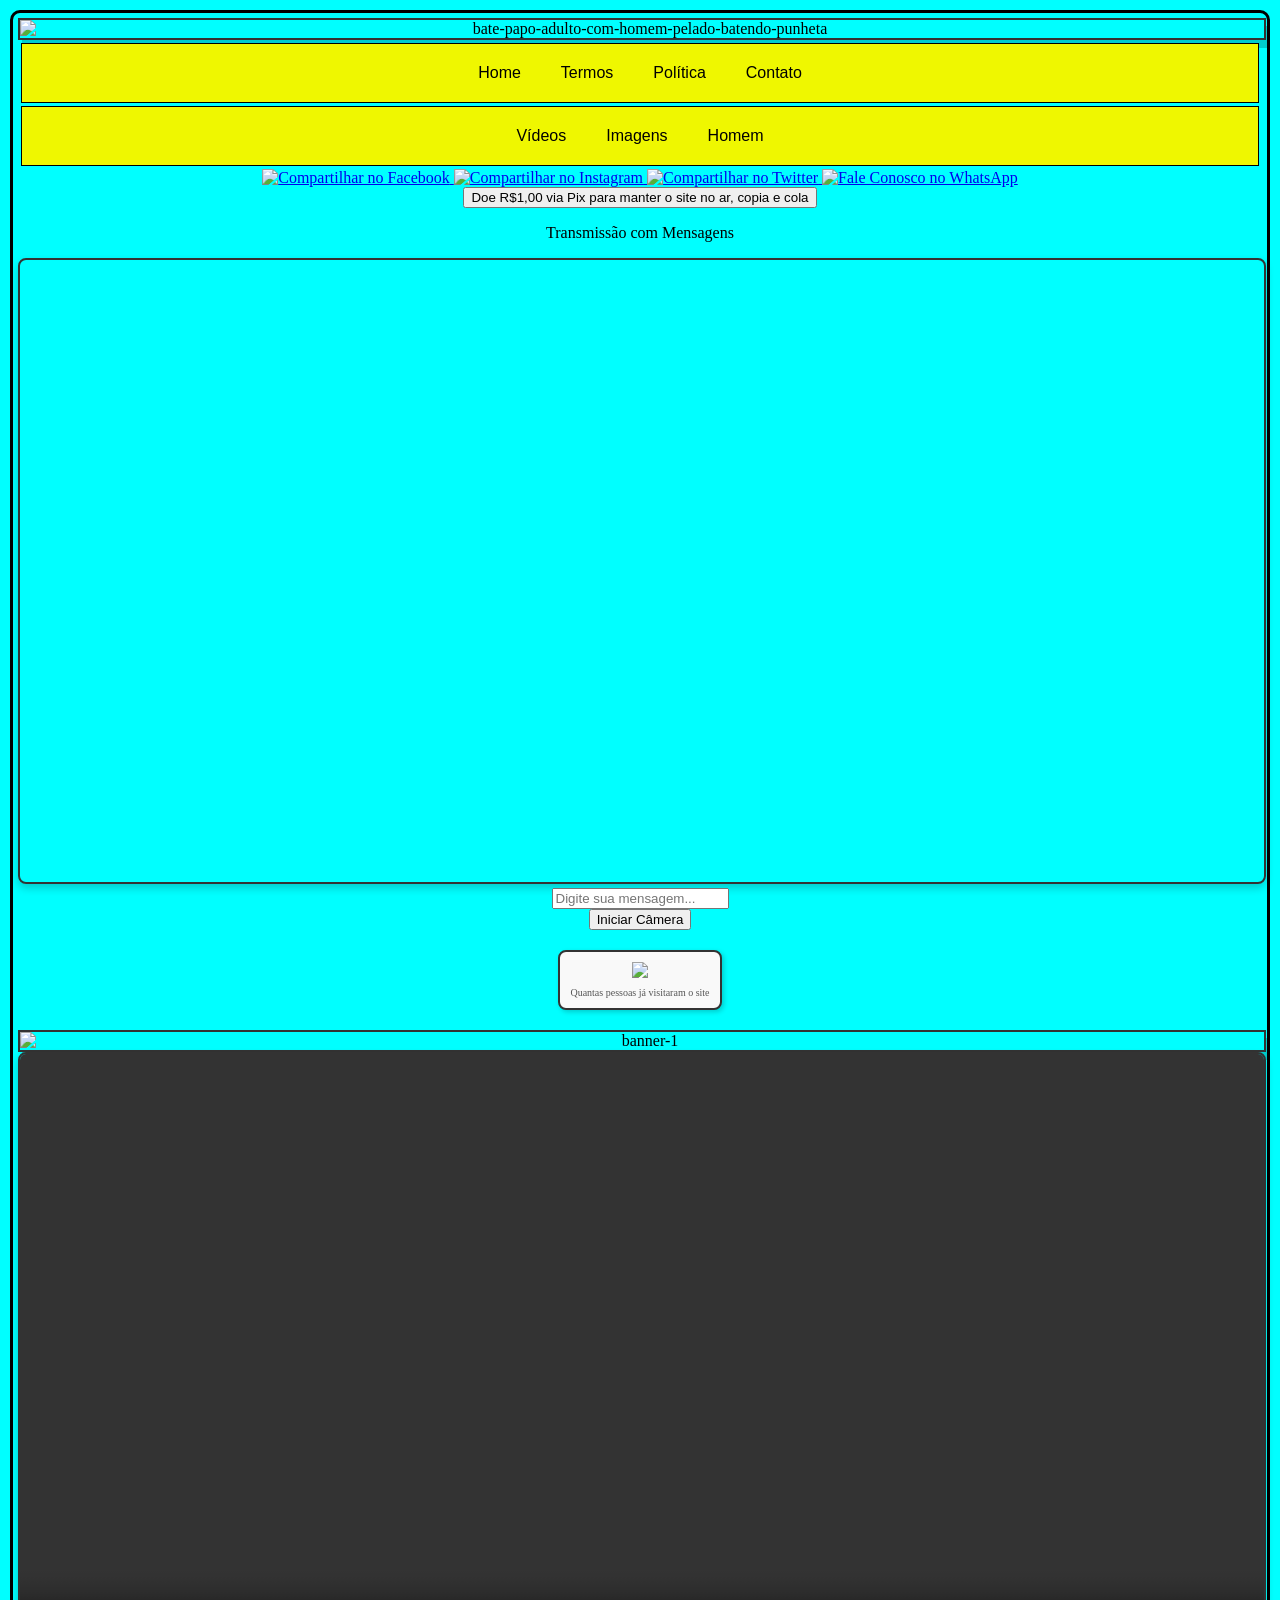
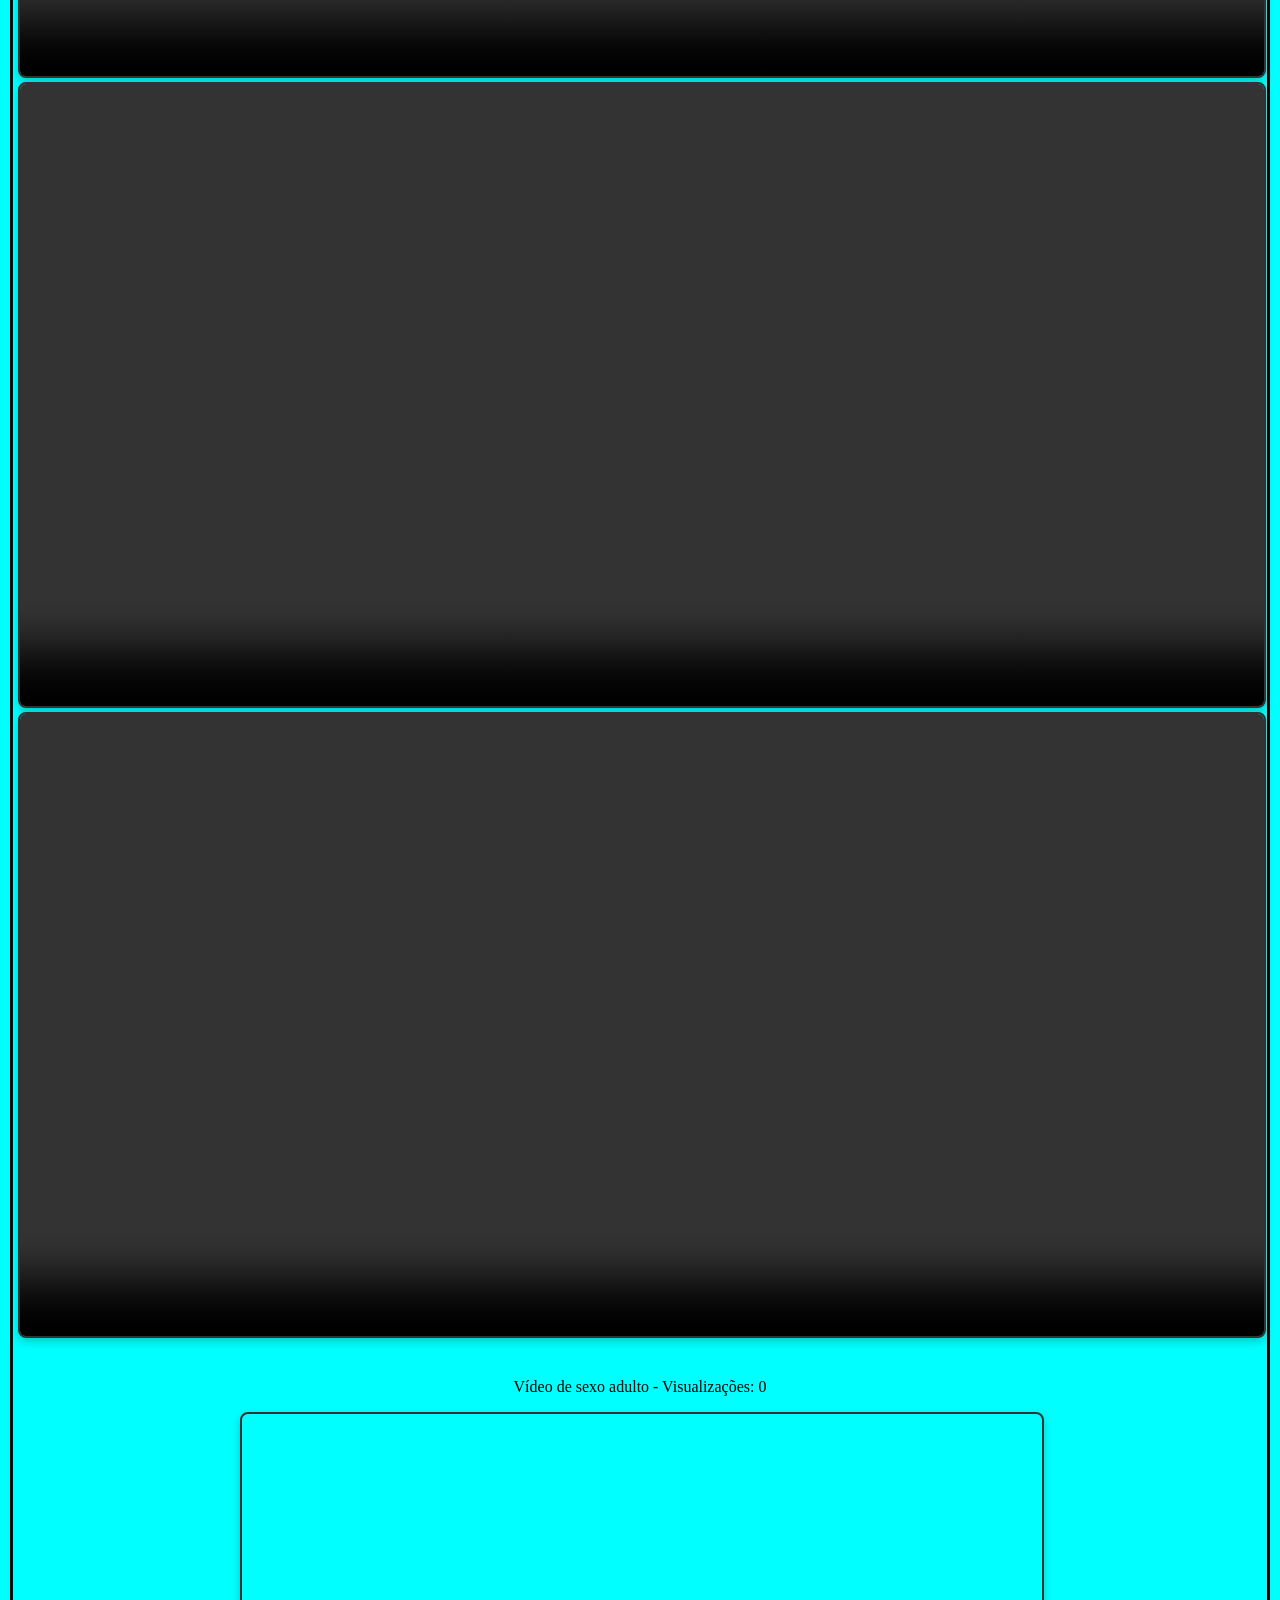
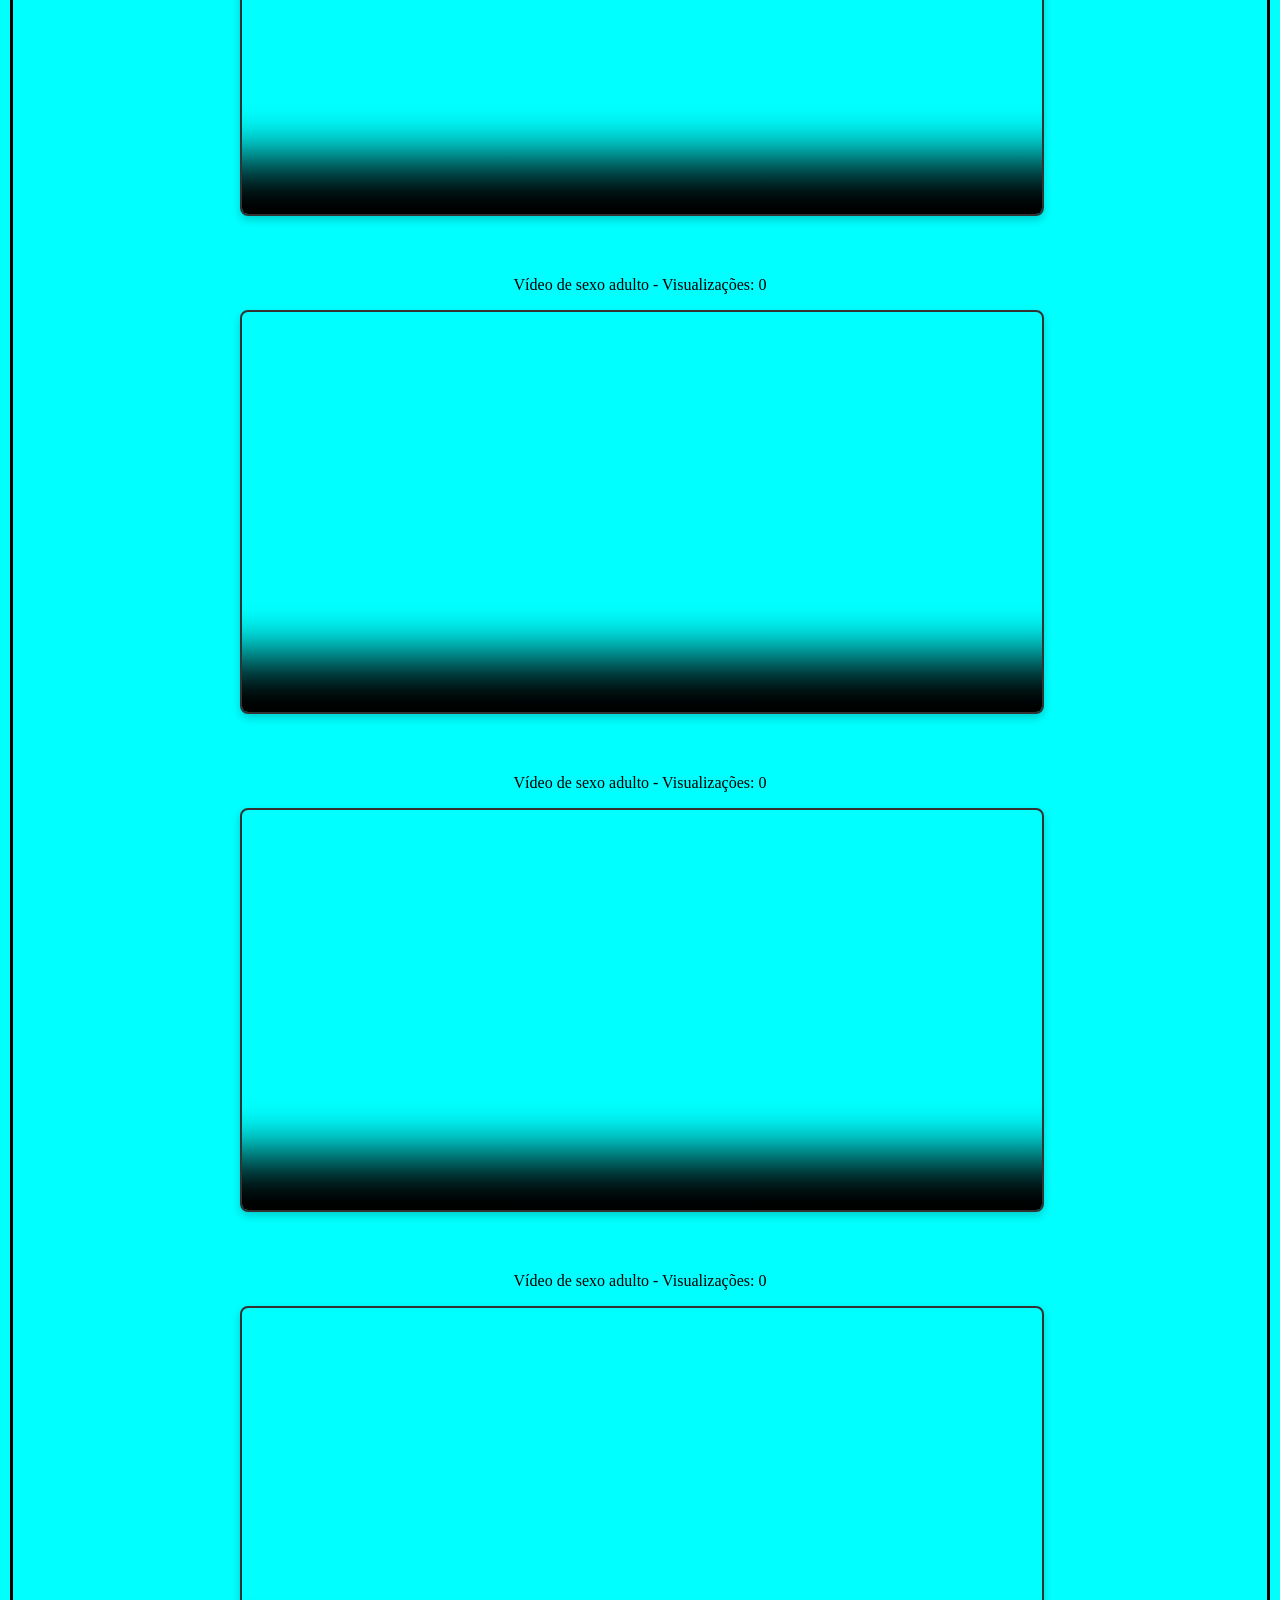
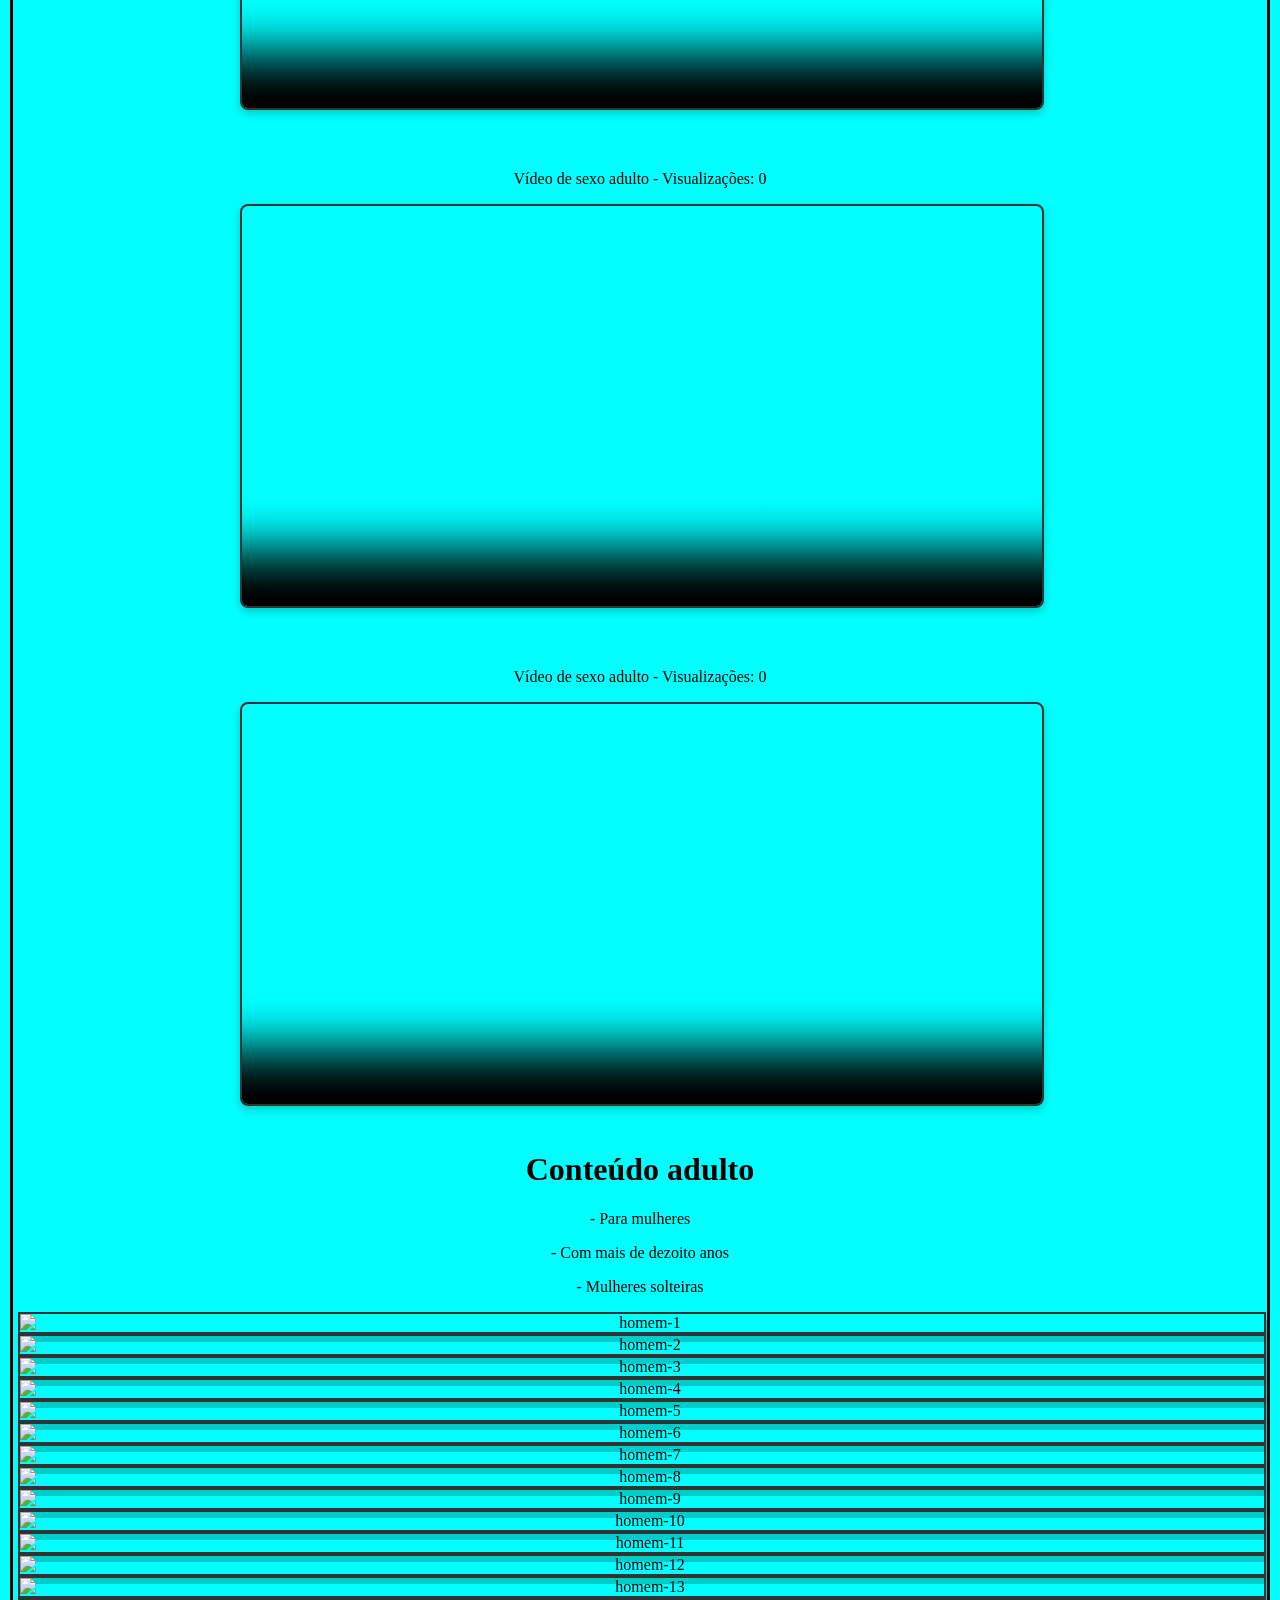
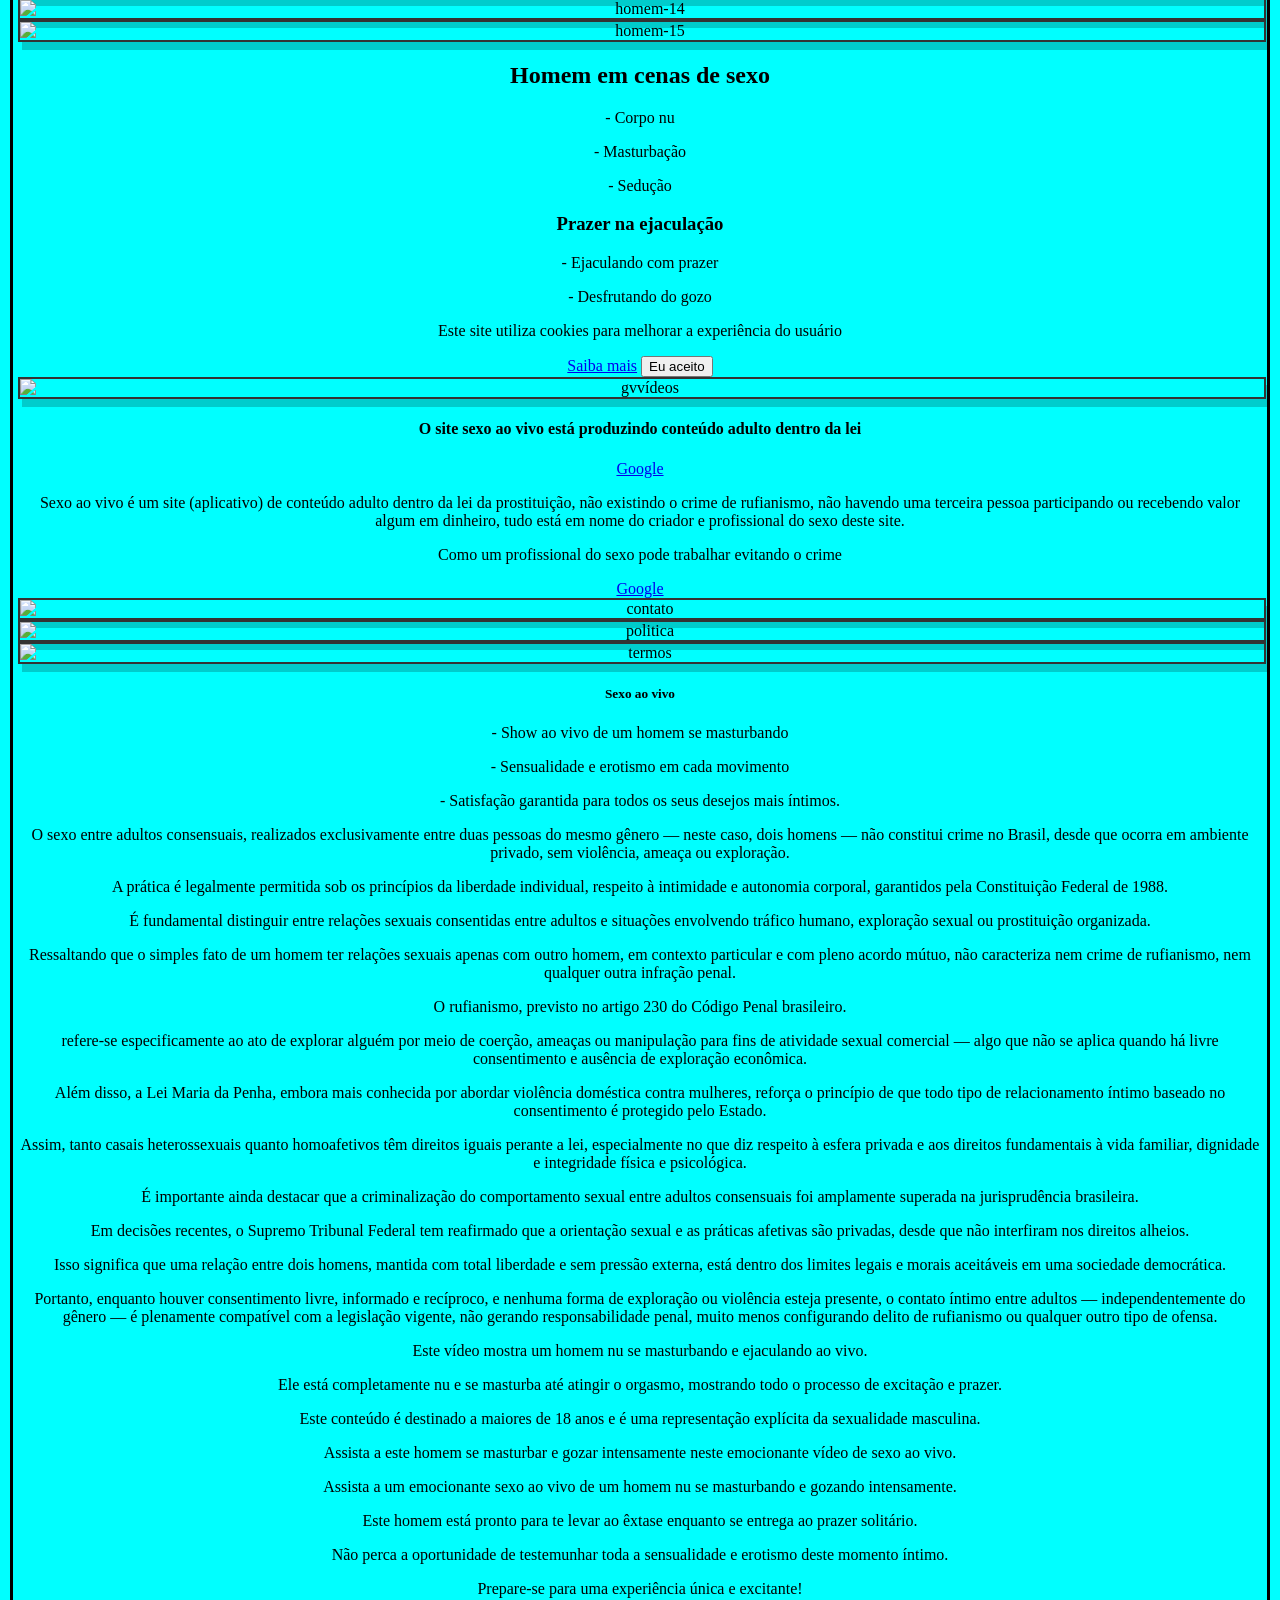
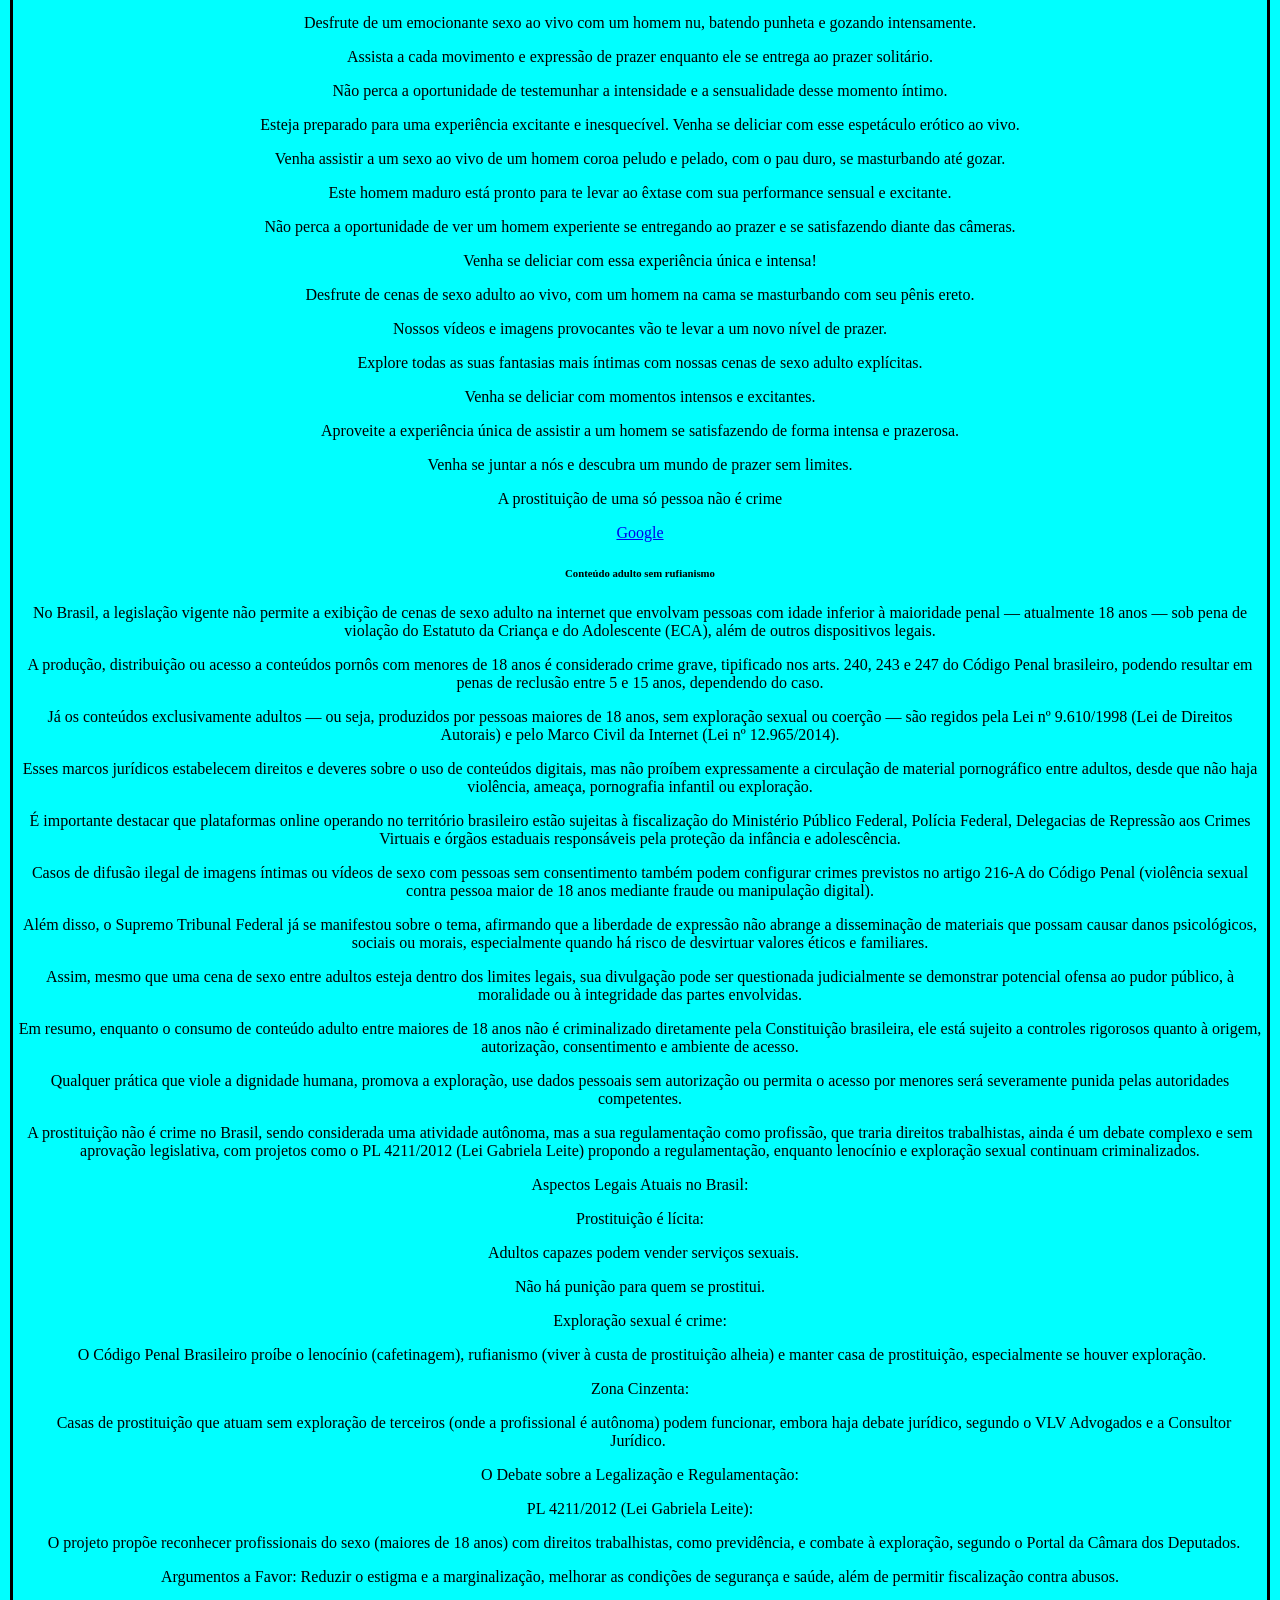
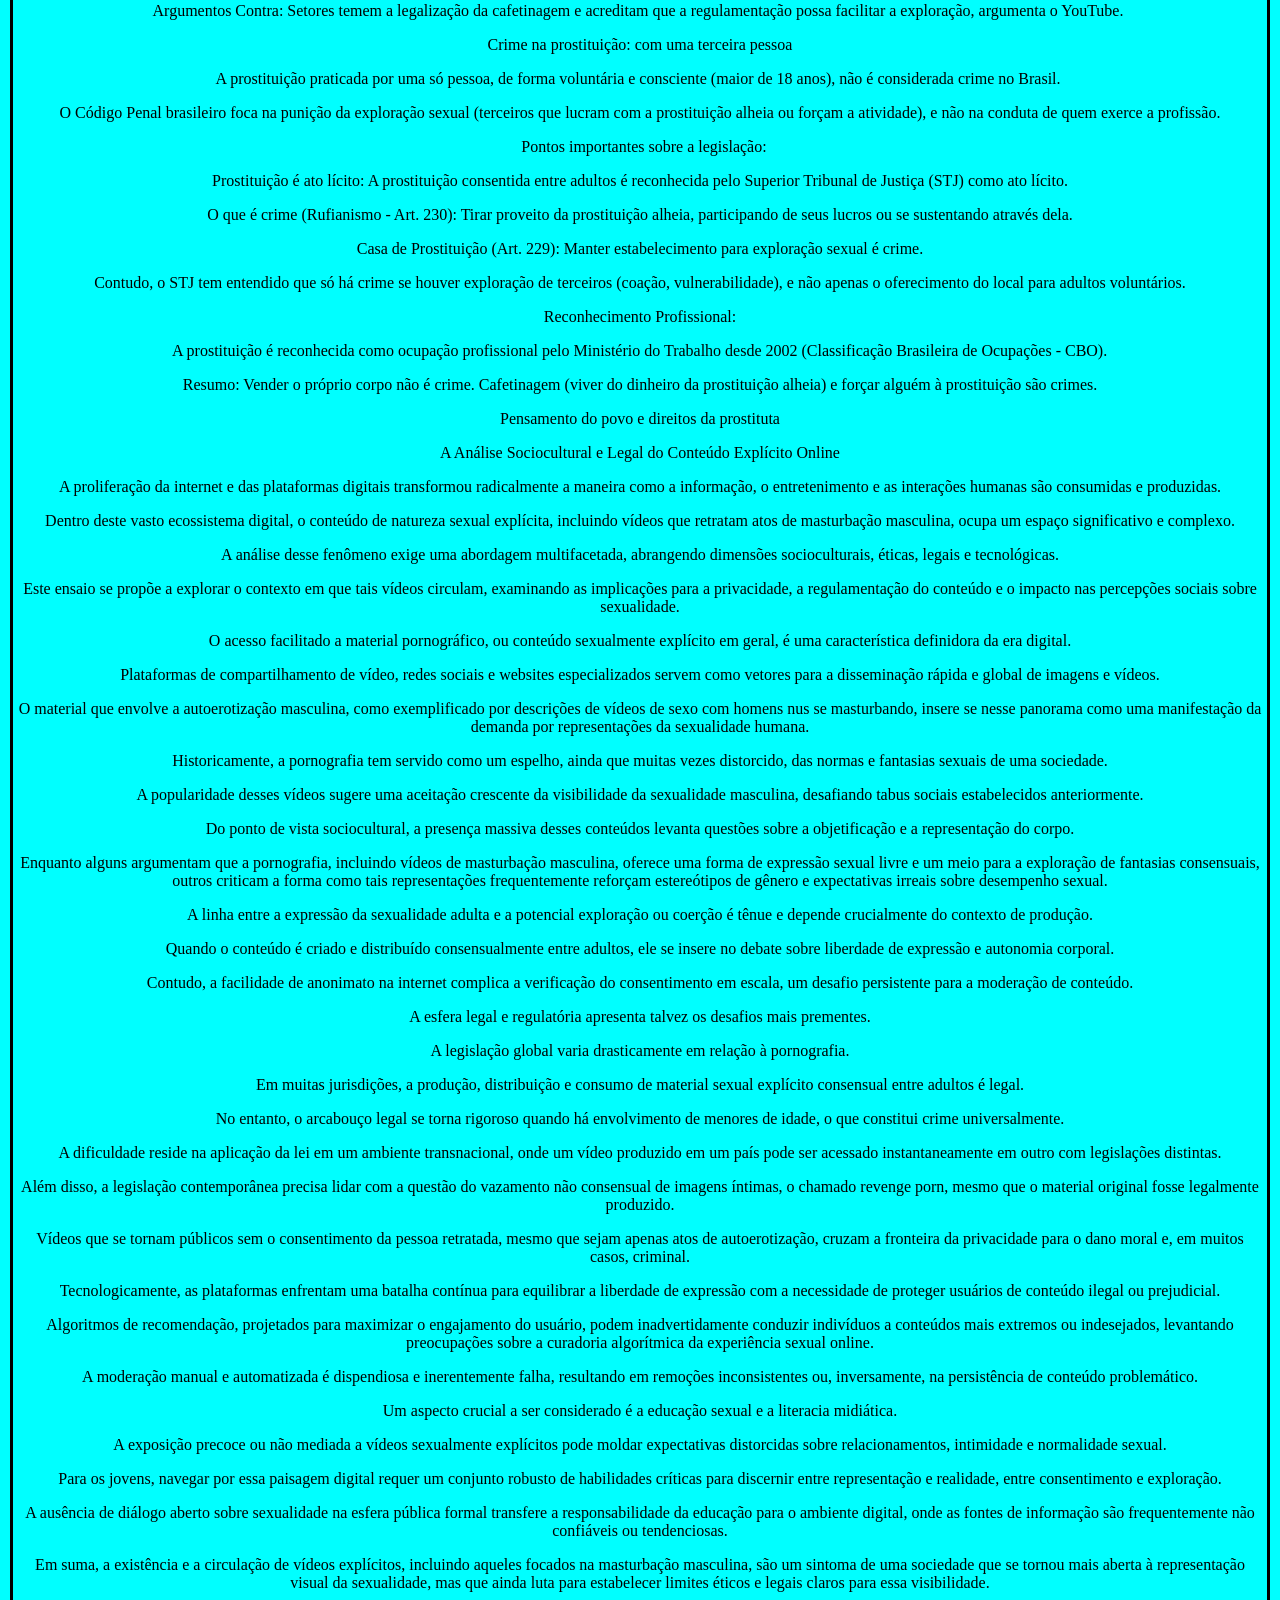
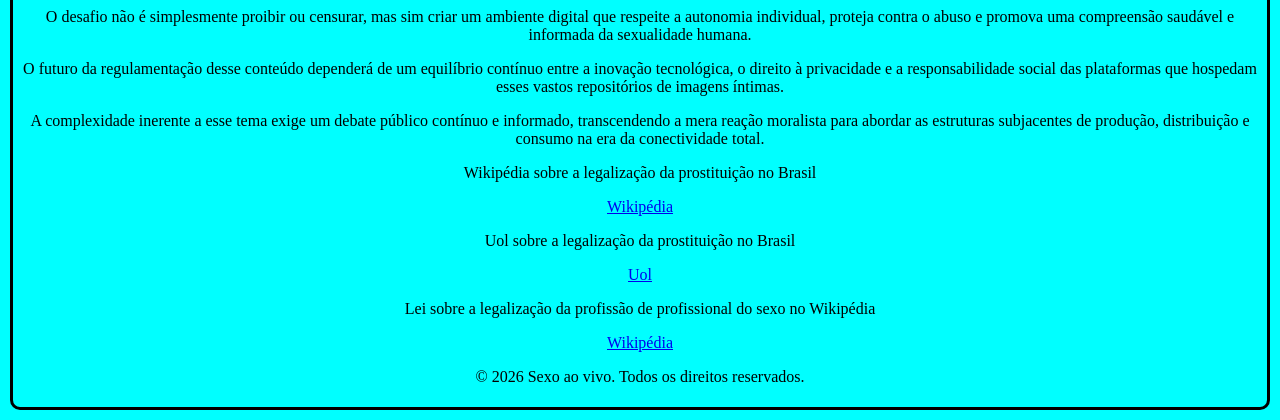
==== commit 48cfb413: "Update ao-vivo.html" ====
--- a/ao-vivo.html
+++ b/ao-vivo.html
@@ -50,7 +50,7 @@
 
 <nav class="navbar">
     <ul>
-        <li><a href="index.html">Home</a></li>
+        <li><a href="https://sexoaovivo.website/">Home</a></li>
         <li><a href="termos.html">Termos</a></li>
         <li><a href="politica.html">Política</a></li>
         <li><a href="contato.html">Contato</a></li>
@@ -139,13 +139,13 @@
 
 
 
-    <video autoplay muted loop poster="imagem-capa.jpg" width="100%">
+    
+
+    <video autoplay loop muted playsinline controls preload="auto" width="100%">
     <source src="pasta/videos/video-9.mp4" type="video/mp4">
-    Seu navegador não suporta vídeos incorporados.
-    </video>
-
-
-
+    Seu navegador não suporta vídeos.
+    </video>
+    
     
 
     <video autoplay loop muted playsinline controls preload="auto" width="100%">
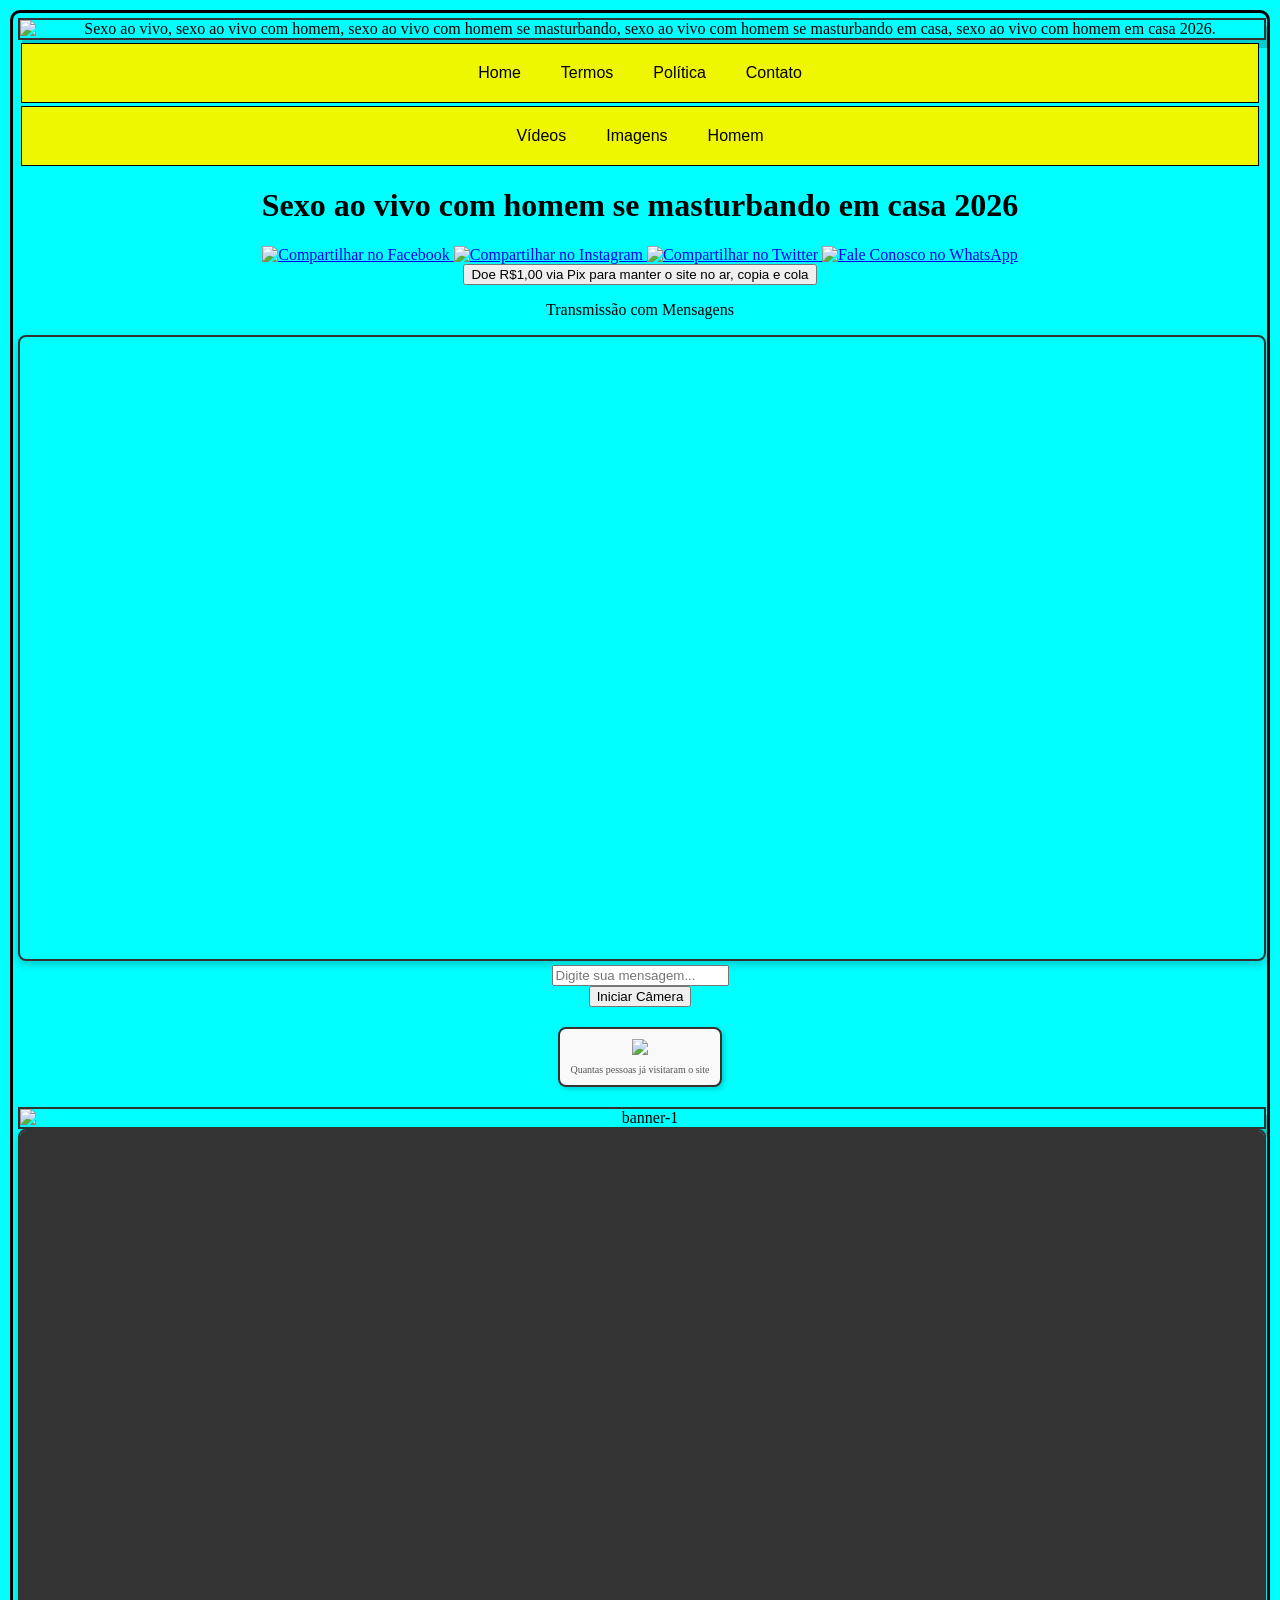
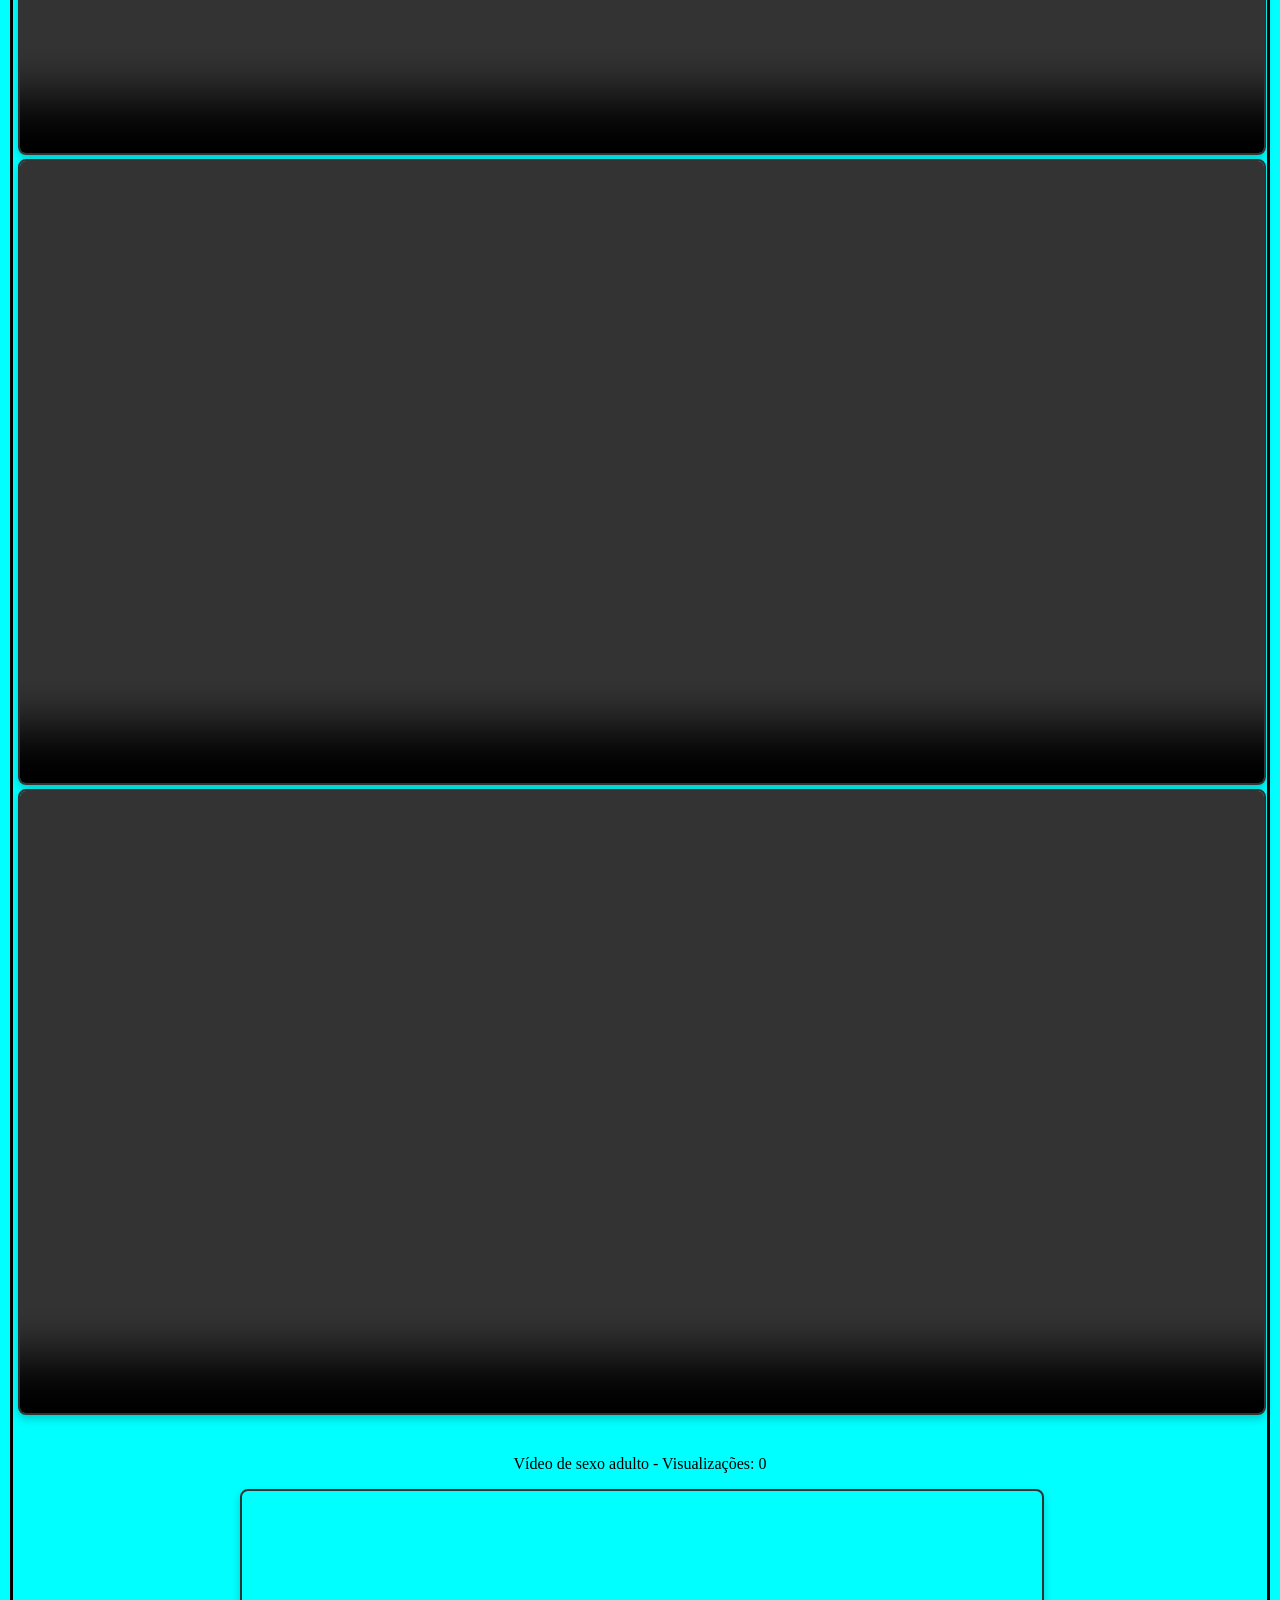
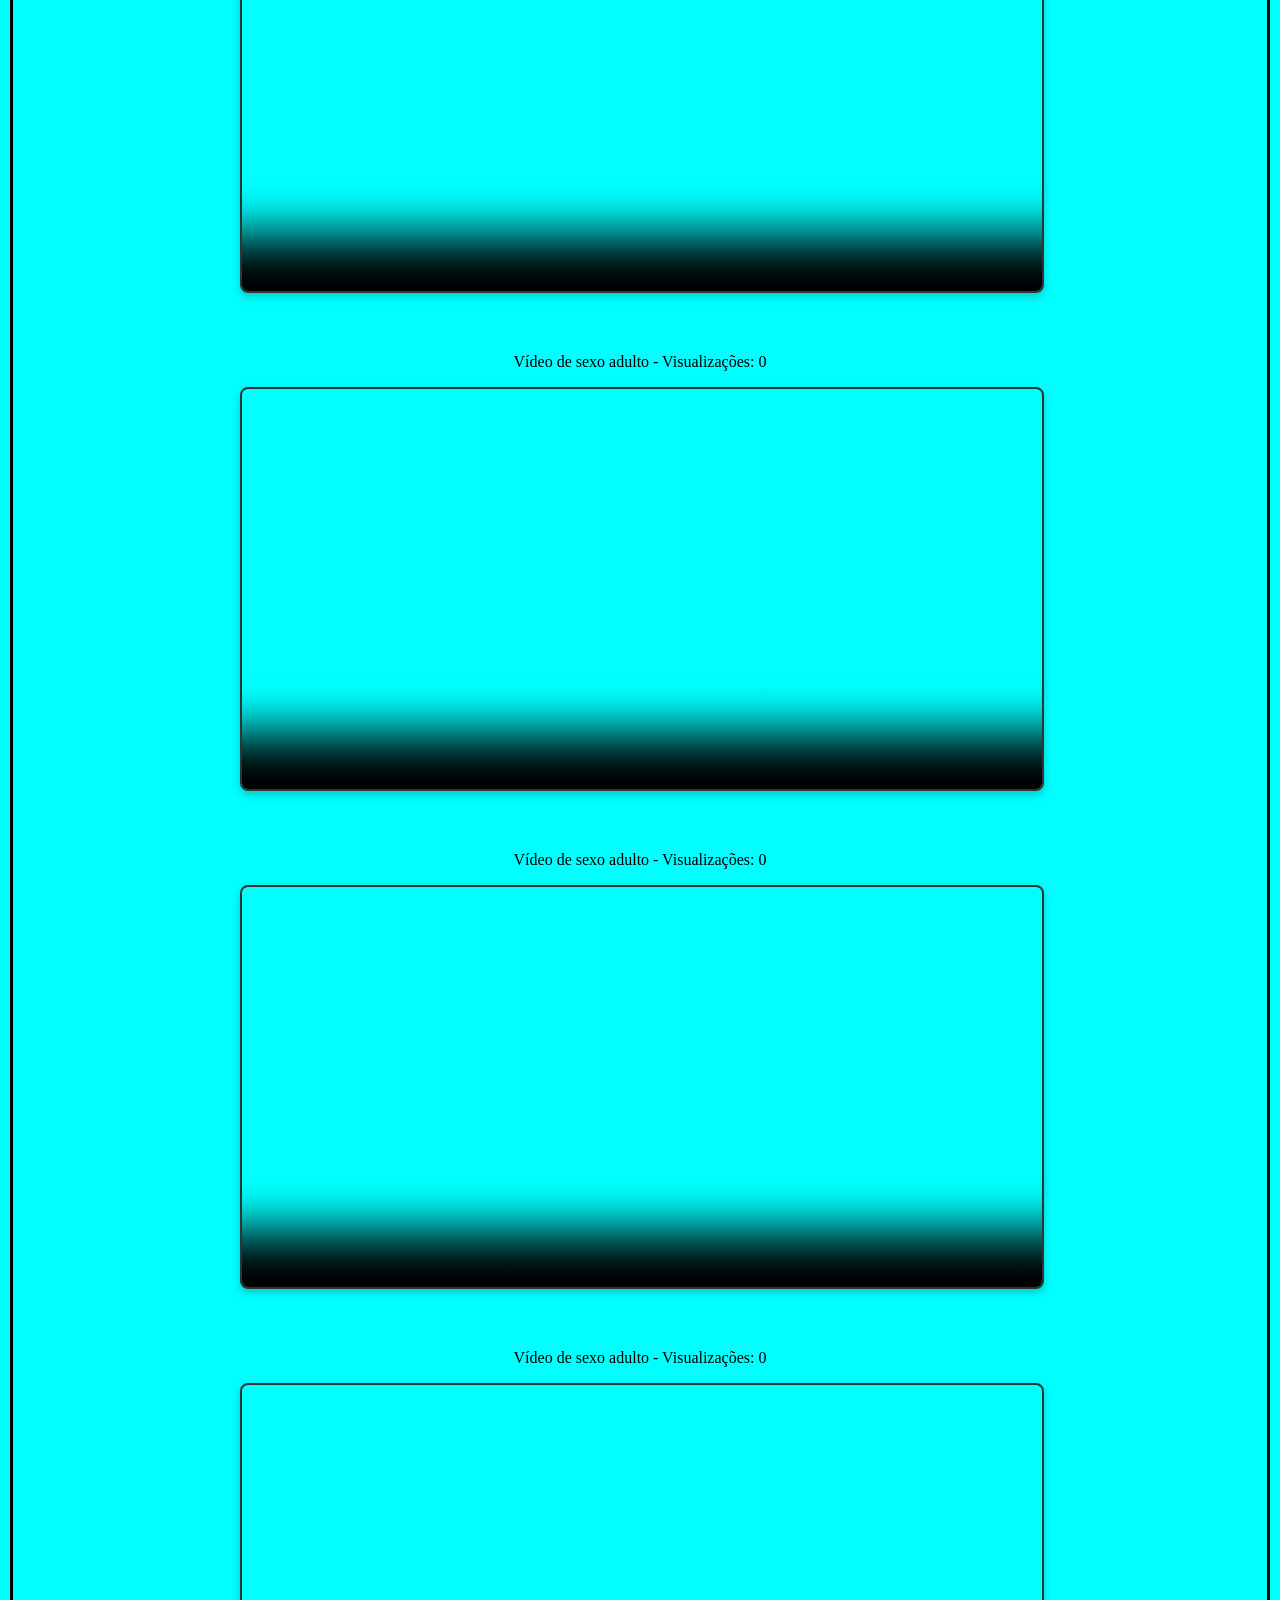
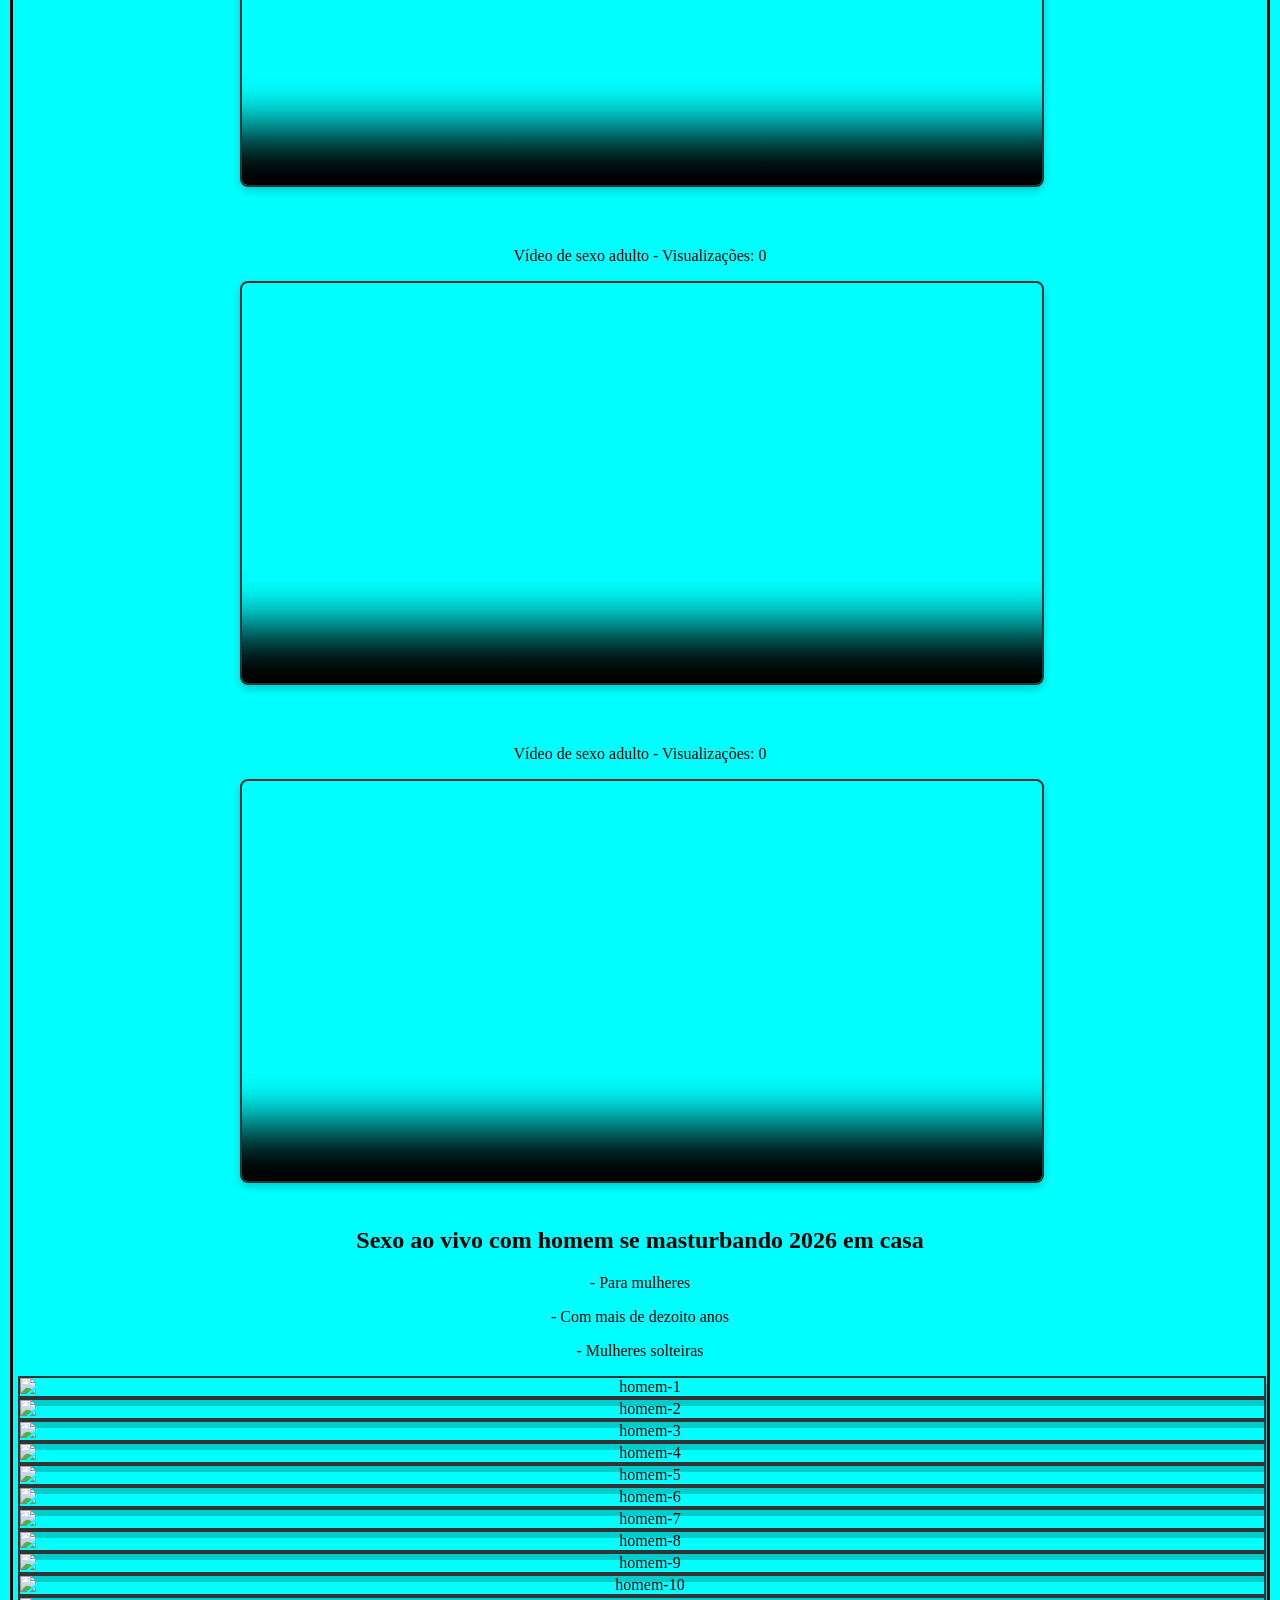
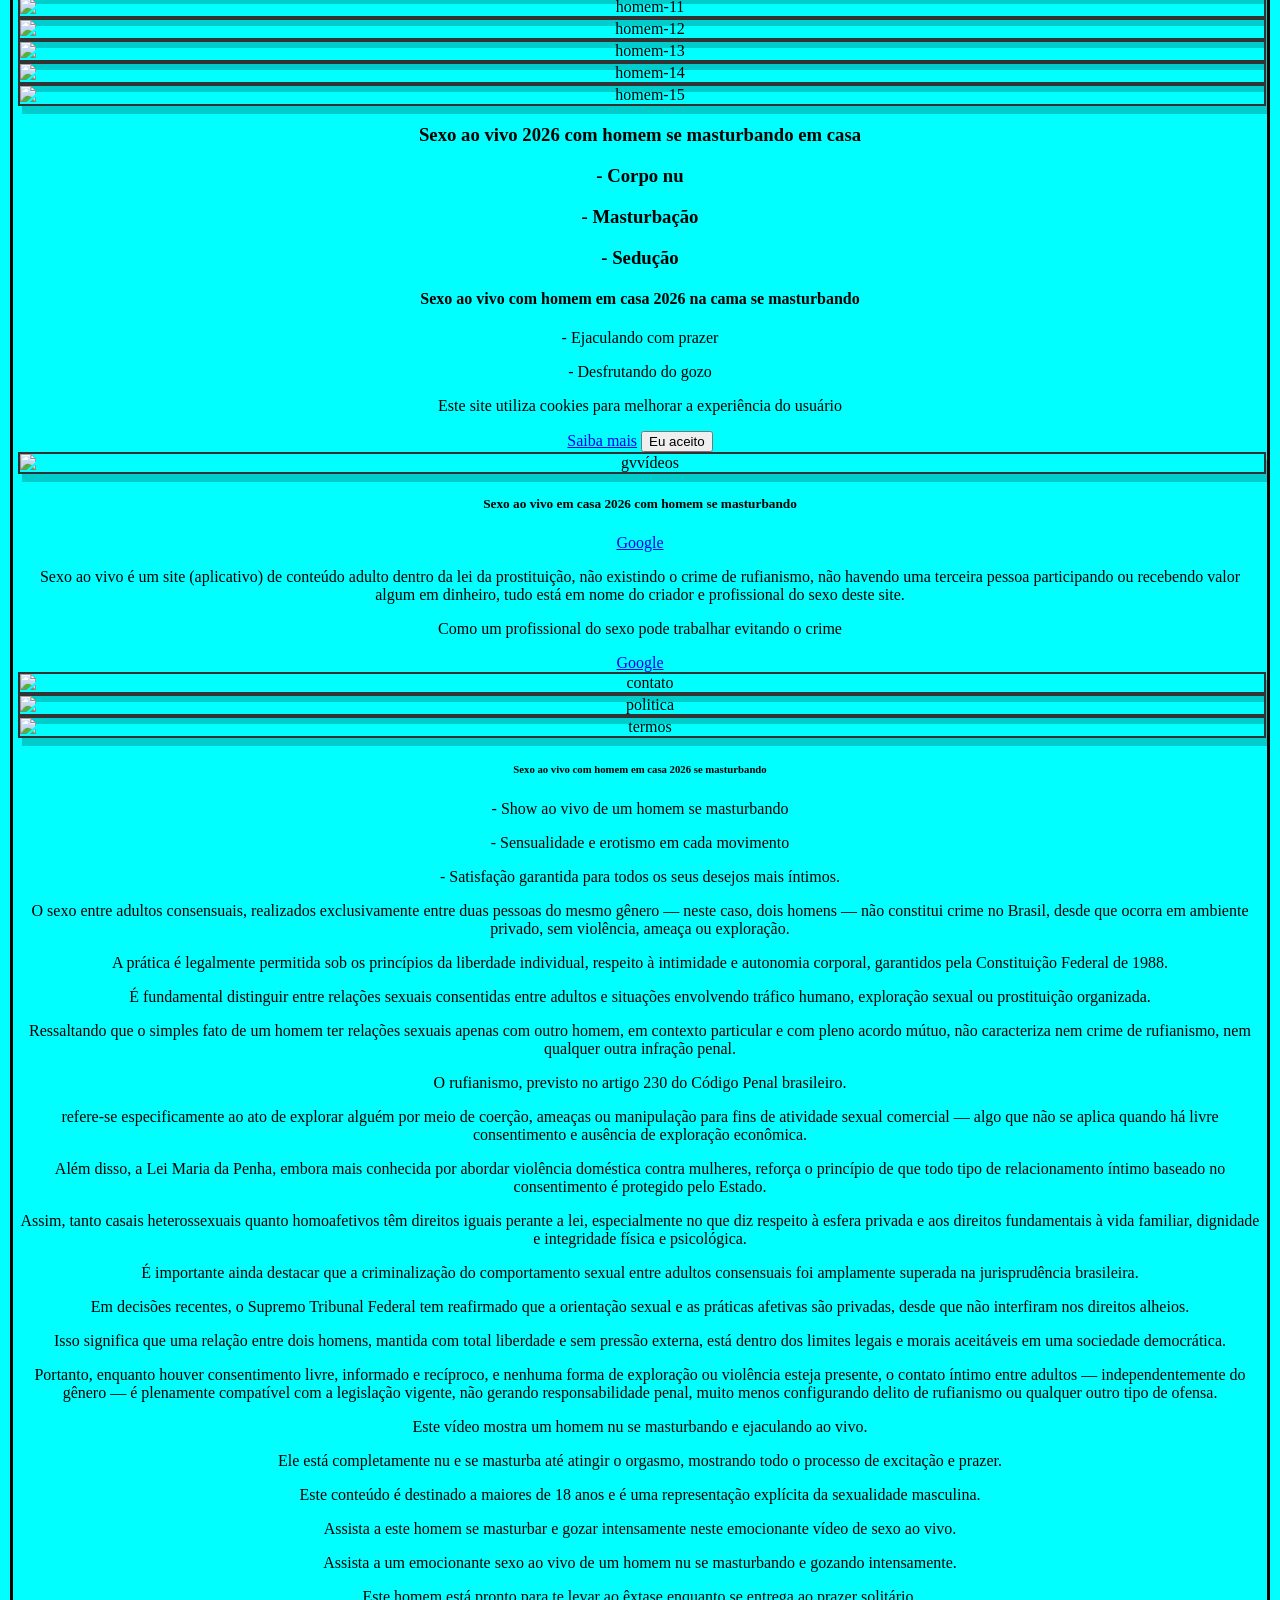
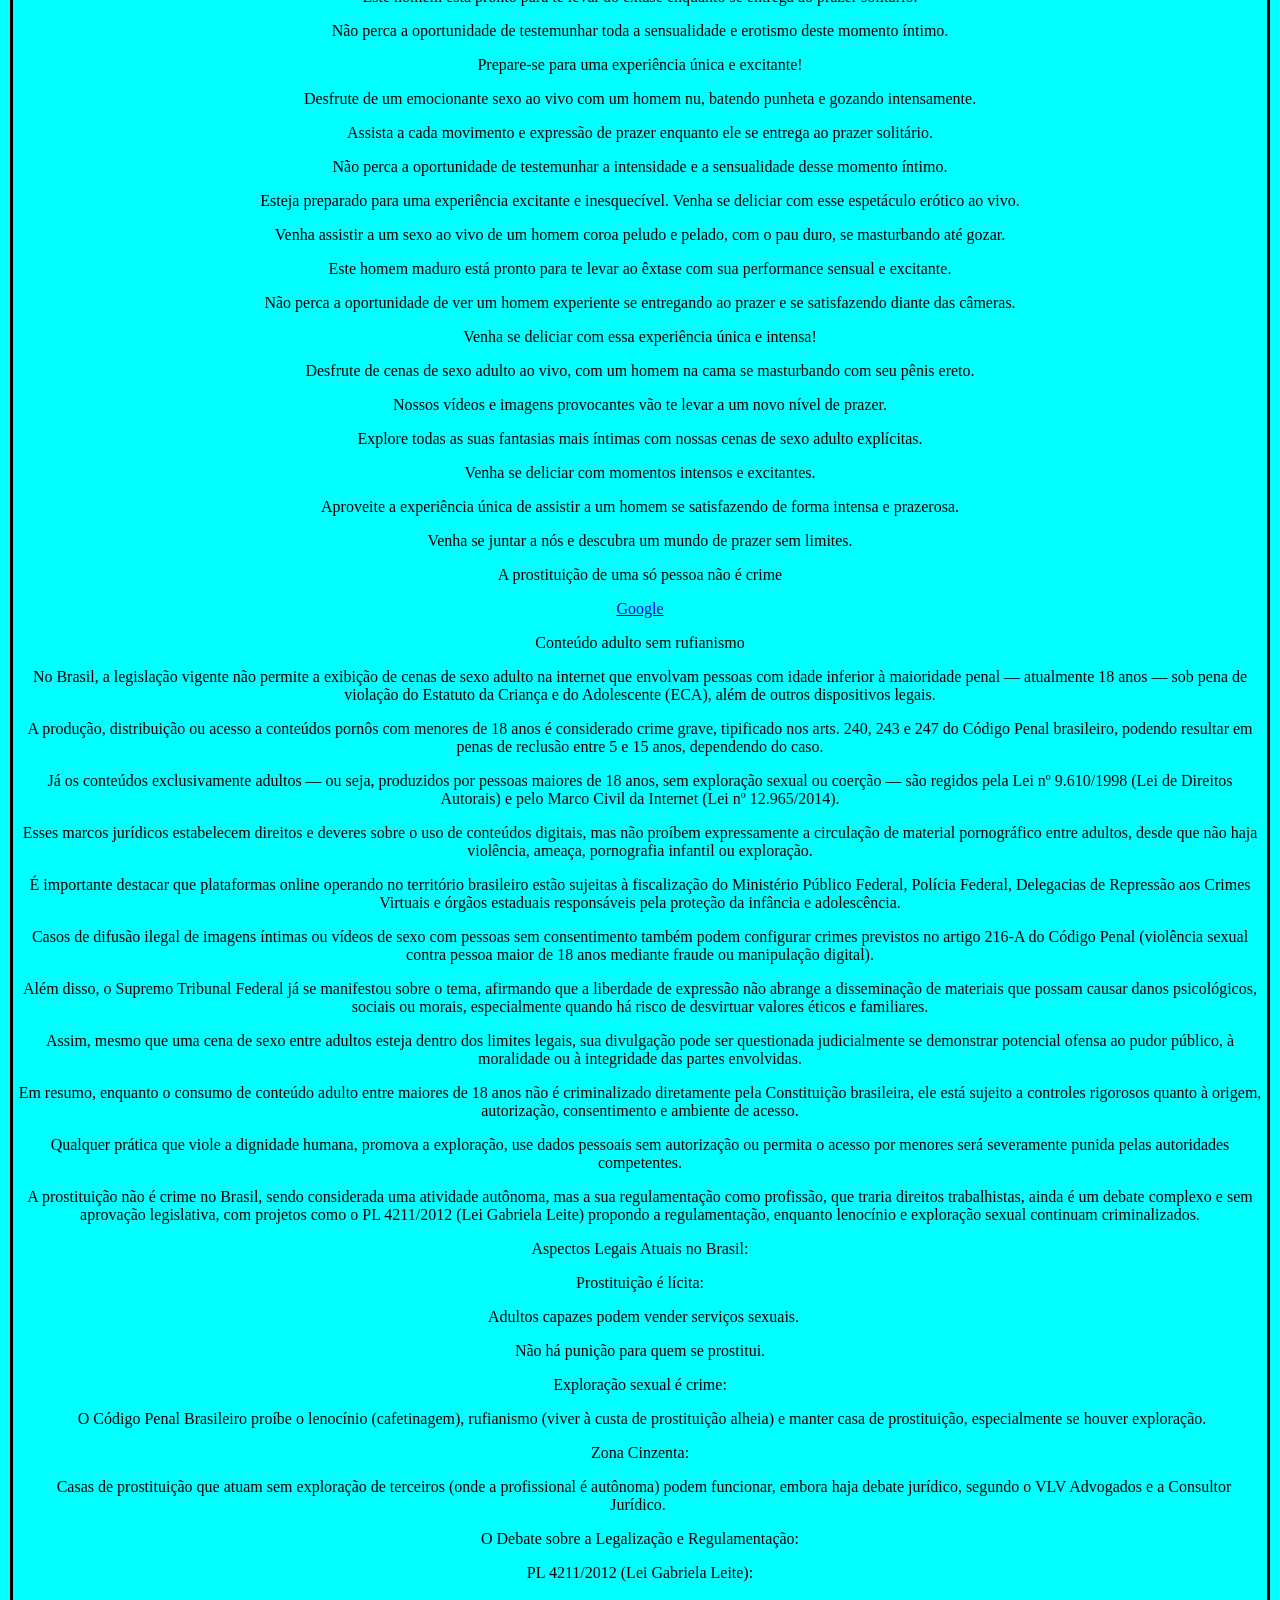
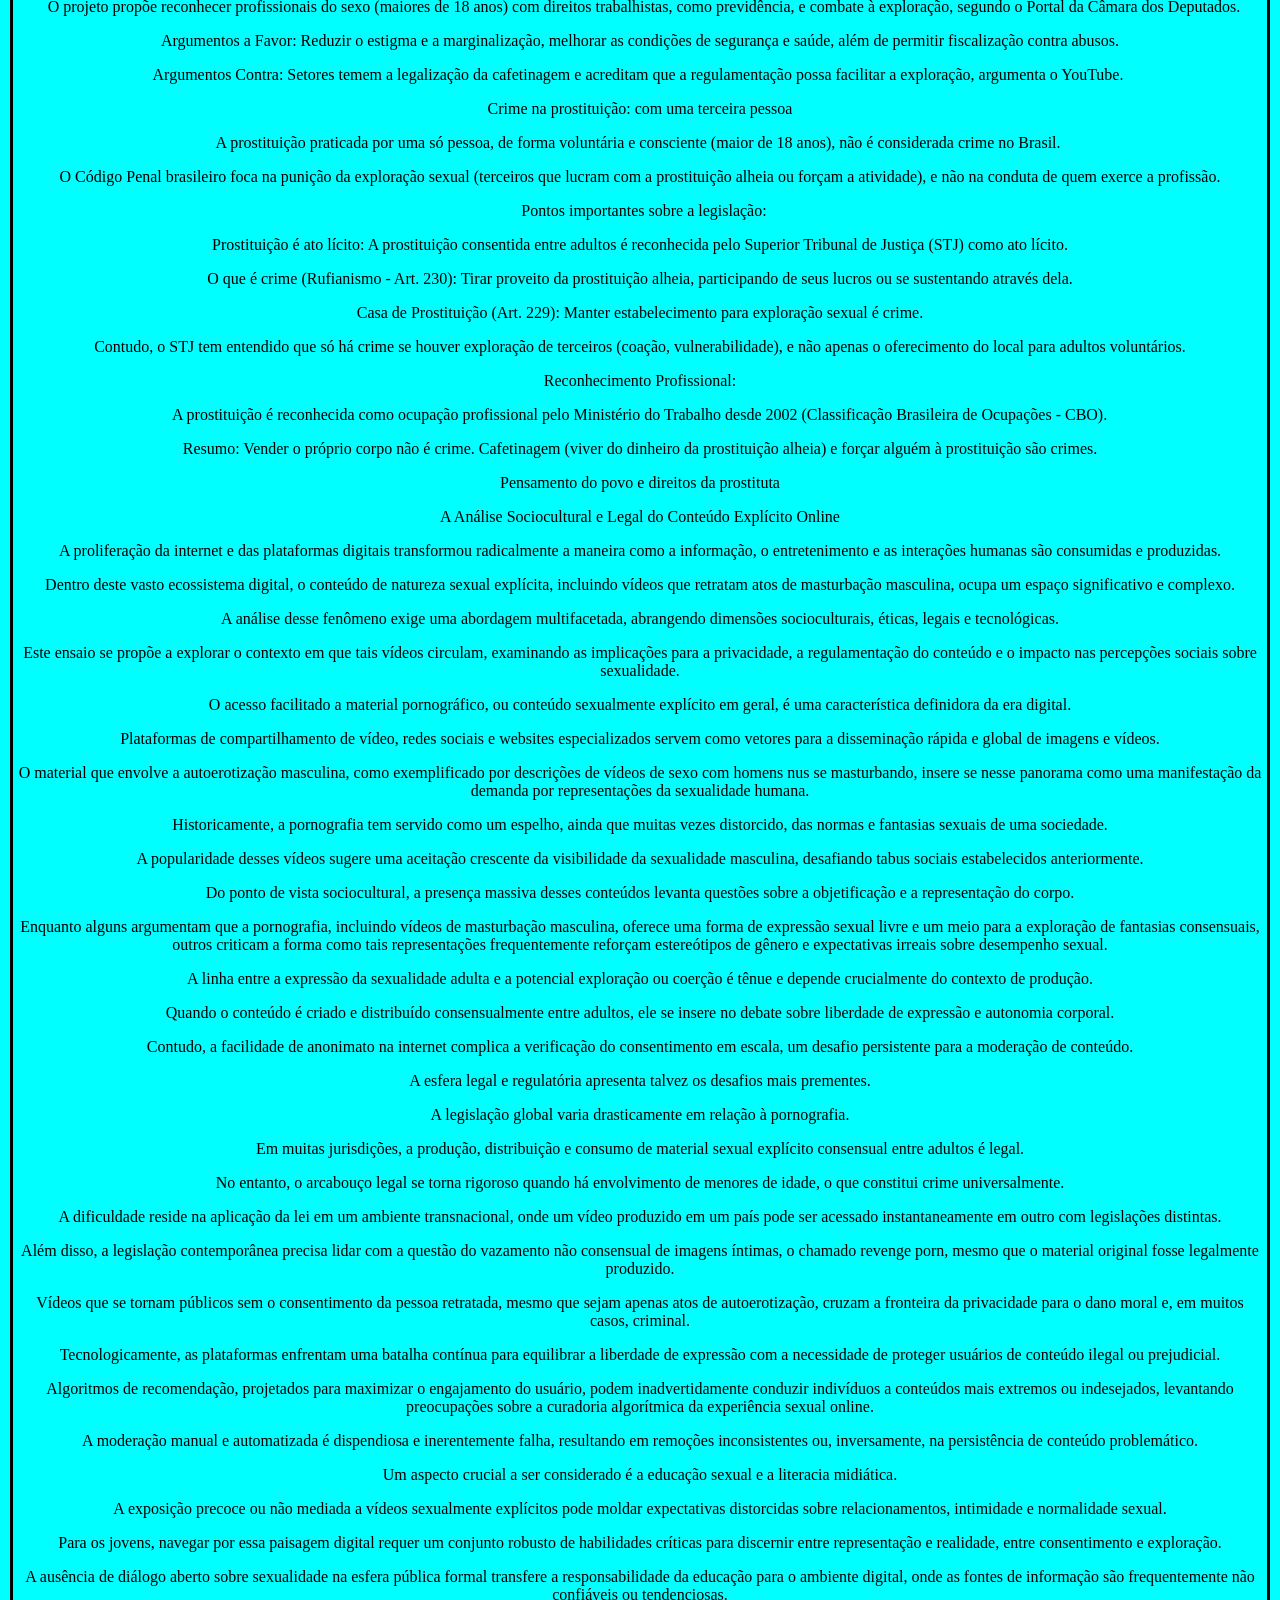
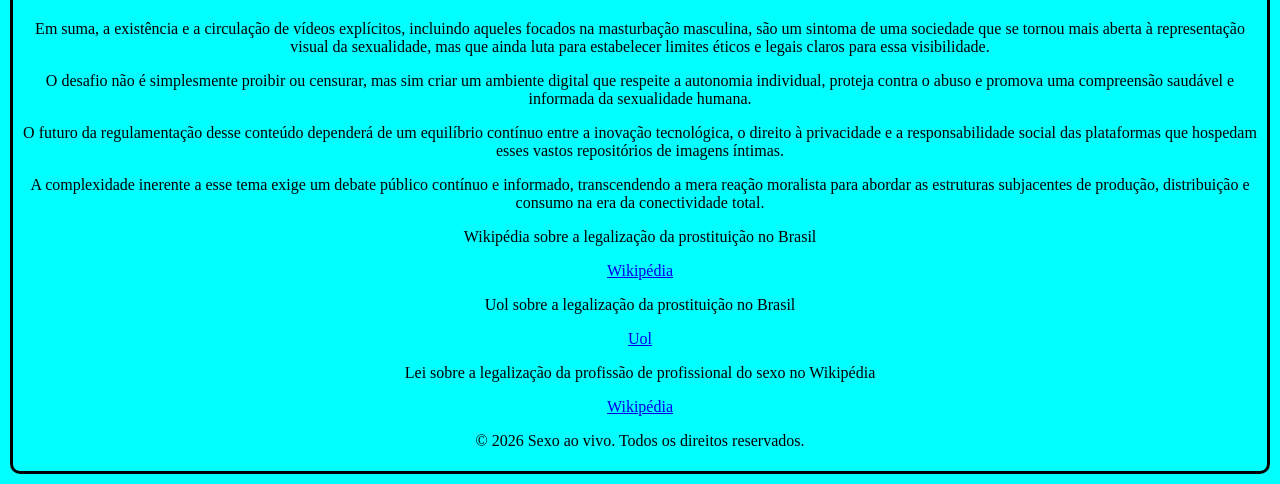
==== commit f16ce9a6: "Update ao-vivo.html" ====
--- a/ao-vivo.html
+++ b/ao-vivo.html
@@ -3,7 +3,7 @@
 <head>
     <meta charset="UTF-8">
     <meta name="viewport" content="width=device-width, initial-scale=1.0">
-    <title>Bate papo adulto com homem pelado batendo punheta</title>
+    <title>Sexo ao vivo com homem se masturbando em casa 2026</title>
     <meta name="description" content="Bate papo, bate papo adulto, bate papo adulto com homem, bate papo adulto com homem pelado, bate papo adulto com homem batendo punheta.">
 
     
@@ -20,7 +20,7 @@
     <meta name="apple-mobile-web-app-capable" content="yes">
     <meta name="apple-mobile-web-app-status-bar-style" content="black">
     <meta name="apple-mobile-web-app-title" content="MeuApp">
-    <link rel="apple-touch-icon" href="pasta/videos/gvvídeos-2.ico">
+    <link rel="apple-touch-icon" href="pasta/videos/Sexo-ao-vivo.ico">
 
     <!-- Meta tag para Smart App Banner no iOS (opcional, para apps nativos) -->
     <meta name="apple-itunes-app" content="app-id=myAppStoreID">
@@ -30,7 +30,7 @@
      <meta name="google-site-verification" content="m5PbWbGAQ8kJzJz-nOlaFuLjg4-eoYWNP7OLIvL5nuo"/>     
 
 
-  <link rel="icon" href="/pasta/videos/gvvídeos-2.ico" type="image/ico"> 
+  <link rel="icon" href="/pasta/videos/Sexo-ao-vivo.ico" type="image/ico"> 
     
 </head>
 
@@ -40,7 +40,7 @@
     
 
 <div class="banner">
-    <img src="pasta/videos/bate-papo-adulto-com-homem-pelado-batendo-punheta.jpg" alt="bate-papo-adulto-com-homem-pelado-batendo-punheta" title="Bate papo adulto com homem pelado batendo punheta">
+    <img src="pasta/videos/Sexo-ao-vivo-com-homem-se-masturbando-em-casa-2026.jpg" alt="Sexo ao vivo, sexo ao vivo com homem, sexo ao vivo com homem se masturbando, sexo ao vivo com homem se masturbando em casa, sexo ao vivo com homem em casa 2026." title="Sexo ao vivo com homem se masturbando em casa 2026">
    </div>
 
 
@@ -68,6 +68,9 @@
     </nav>
 
 
+<h1>Sexo ao vivo com homem se masturbando em casa 2026</h1>
+
+    
 <div>
     <a href="https://www.facebook.com/share/1AKLpkTkf7/" target="_blank">
         <img src="pasta/videos/Facebook.jpg" alt="Compartilhar no Facebook" style="width:60px;height:50px;border:0;">
@@ -250,7 +253,7 @@
    
     
     <div>
- <h1>Conteúdo adulto</h1>
+ <h2>Sexo ao vivo com homem se masturbando 2026 em casa</h2>
 <p>- Para mulheres</p>
 <p>- Com mais de dezoito anos</p>
 <p>- Mulheres solteiras</p>
@@ -352,14 +355,14 @@
 
         
  
-<h2>Homem em cenas de sexo</h2>
+<h3>Sexo ao vivo 2026 com homem se masturbando em casa</h>
 <p>- Corpo nu</p>
 <p>- Masturbação</p>
 <p>- Sedução</p>
 
 
 
-<h3>Prazer na ejaculação</h3>
+<h4>Sexo ao vivo com homem em casa 2026 na cama se masturbando</h4>
 <p>- Ejaculando com prazer</p>
 <p>- Desfrutando do gozo</p>
 
@@ -378,7 +381,7 @@
    </div>
 
    
-    <h4>O site sexo ao vivo está produzindo conteúdo adulto dentro da lei</h4>
+    <h5>Sexo ao vivo em casa 2026 com homem se masturbando</h5>
    <a href="https://tinyurl.com/4kpzr9rn">Google</a>
         <p>Sexo ao vivo é um site (aplicativo) de conteúdo adulto dentro da lei da prostituição, não existindo o crime de rufianismo, não havendo uma terceira pessoa participando ou recebendo valor algum em dinheiro, tudo está em nome do criador e profissional do sexo deste site.</p>
     
@@ -416,7 +419,7 @@
 
 
 
-<h5>Sexo ao vivo</h5>
+<h6>Sexo ao vivo com homem em casa 2026 se masturbando</h6>
 <p>- Show ao vivo de um homem se masturbando</p>
 <p>- Sensualidade e erotismo em cada movimento</p>
 <p>- Satisfação garantida para todos os seus desejos mais íntimos.</p>
@@ -474,7 +477,7 @@
 
 
 
-<h6>Conteúdo adulto sem rufianismo</h6>
+<p>Conteúdo adulto sem rufianismo</p>
     
     <p>No Brasil, a legislação vigente não permite a exibição de cenas de sexo adulto na internet que envolvam pessoas com idade inferior à maioridade penal — atualmente 18 anos — sob pena de violação do Estatuto da Criança e do Adolescente (ECA), além de outros dispositivos legais.</p> 
 <p>A produção, distribuição ou acesso a conteúdos pornôs com menores de 18 anos é considerado crime grave, tipificado nos arts. 240, 243 e 247 do Código Penal brasileiro, podendo resultar em penas de reclusão entre 5 e 15 anos, dependendo do caso.</p>
